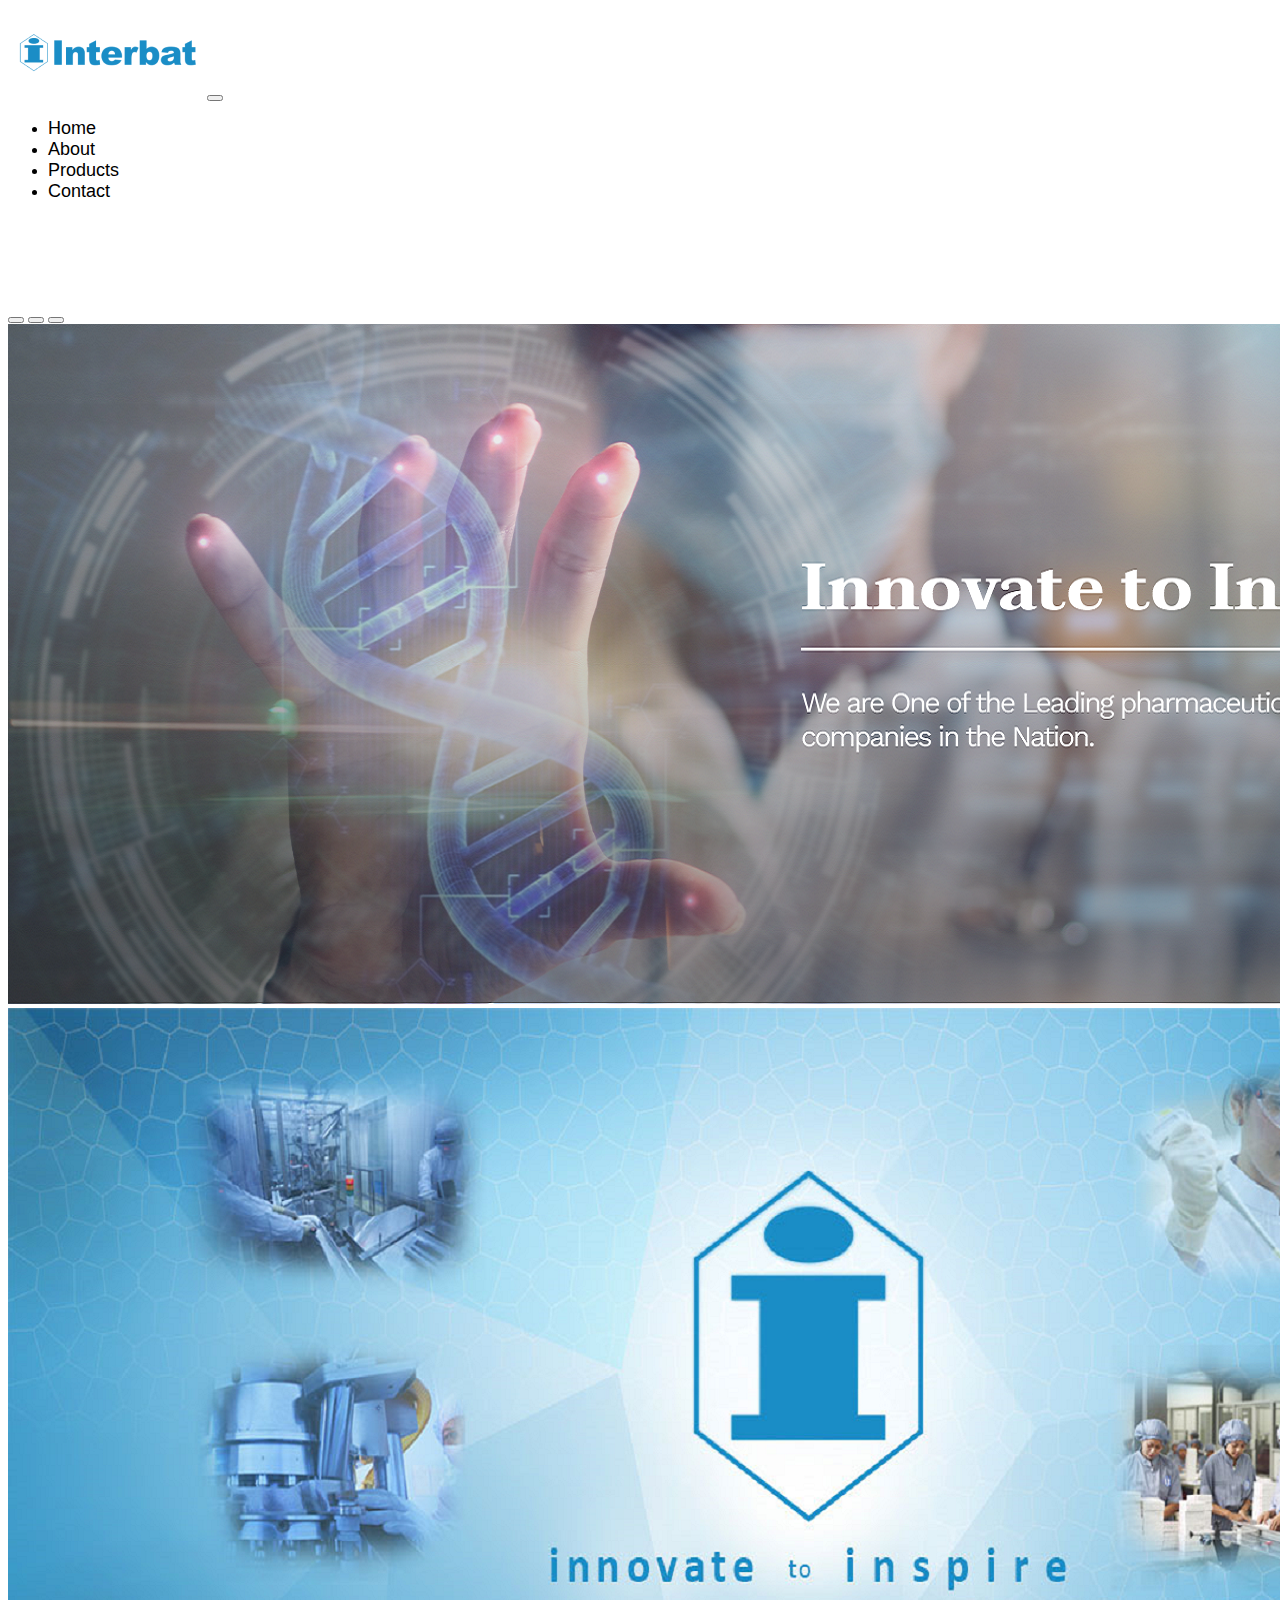
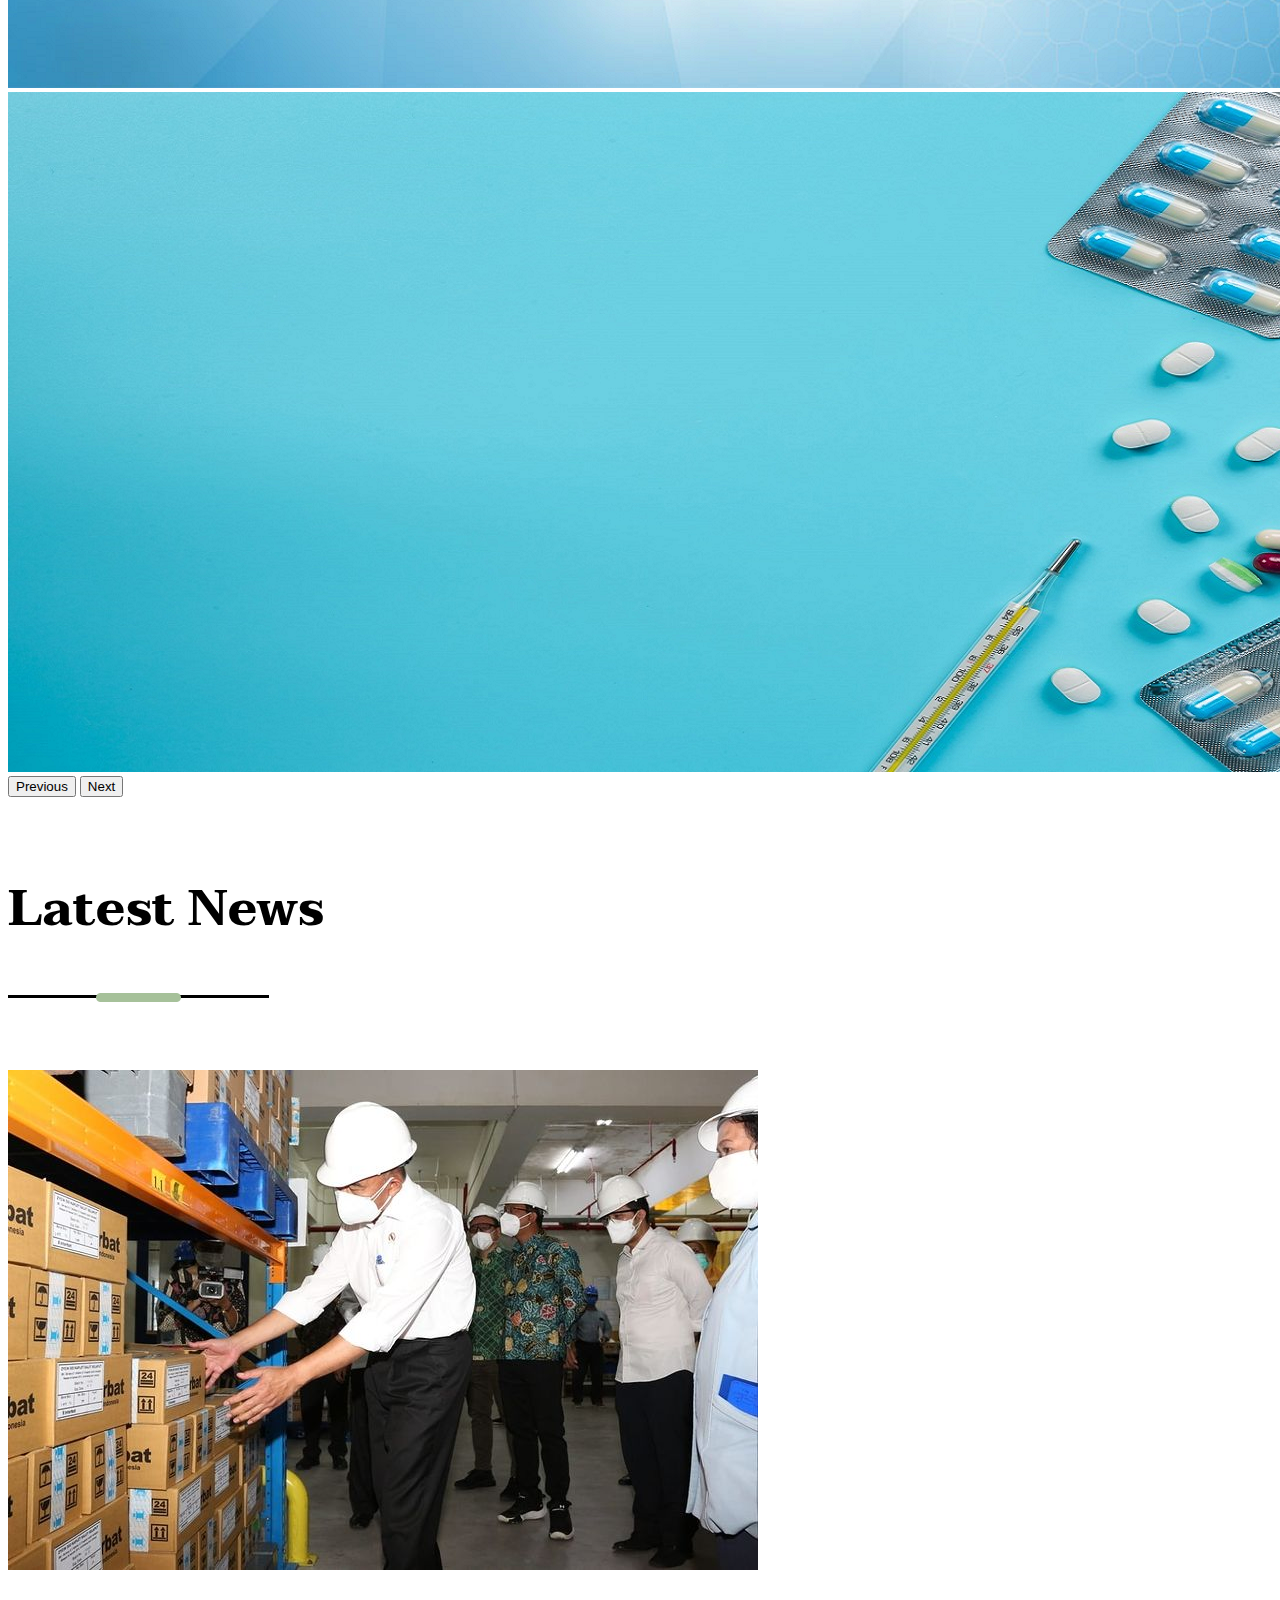
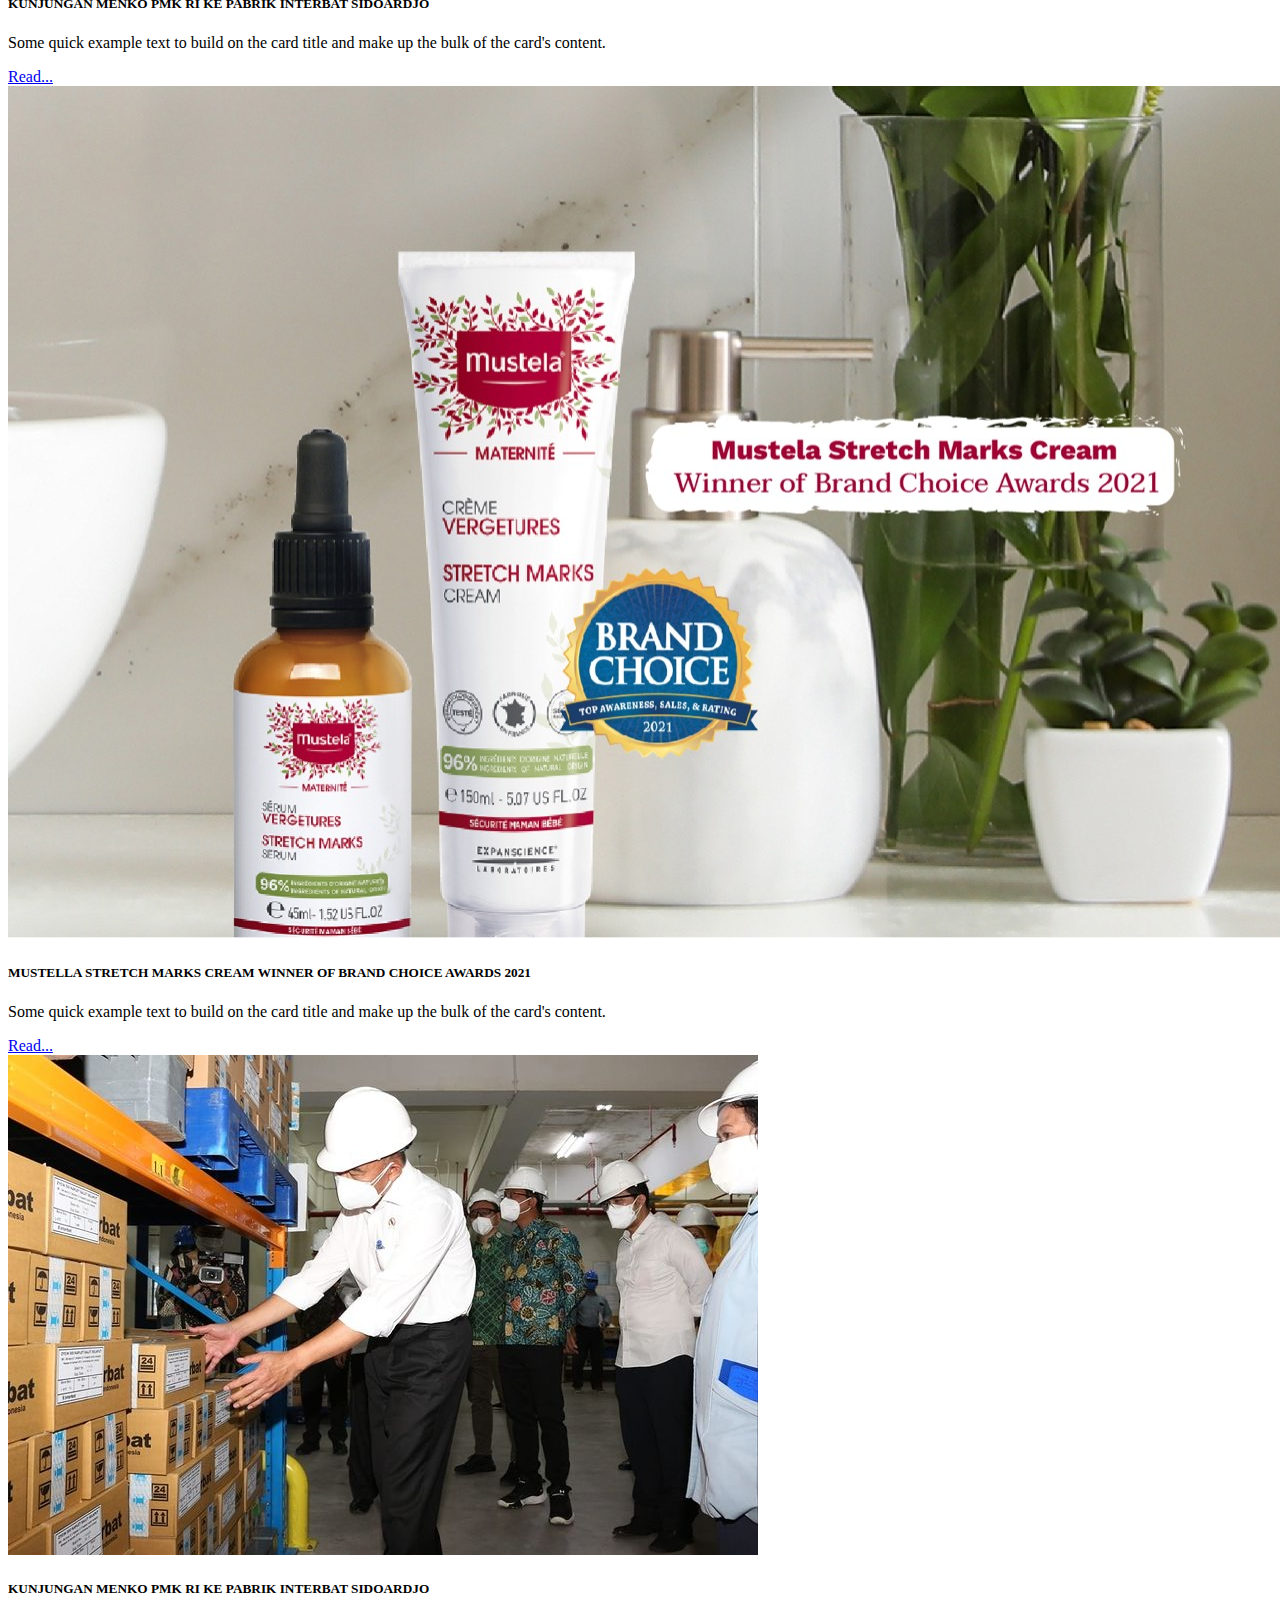
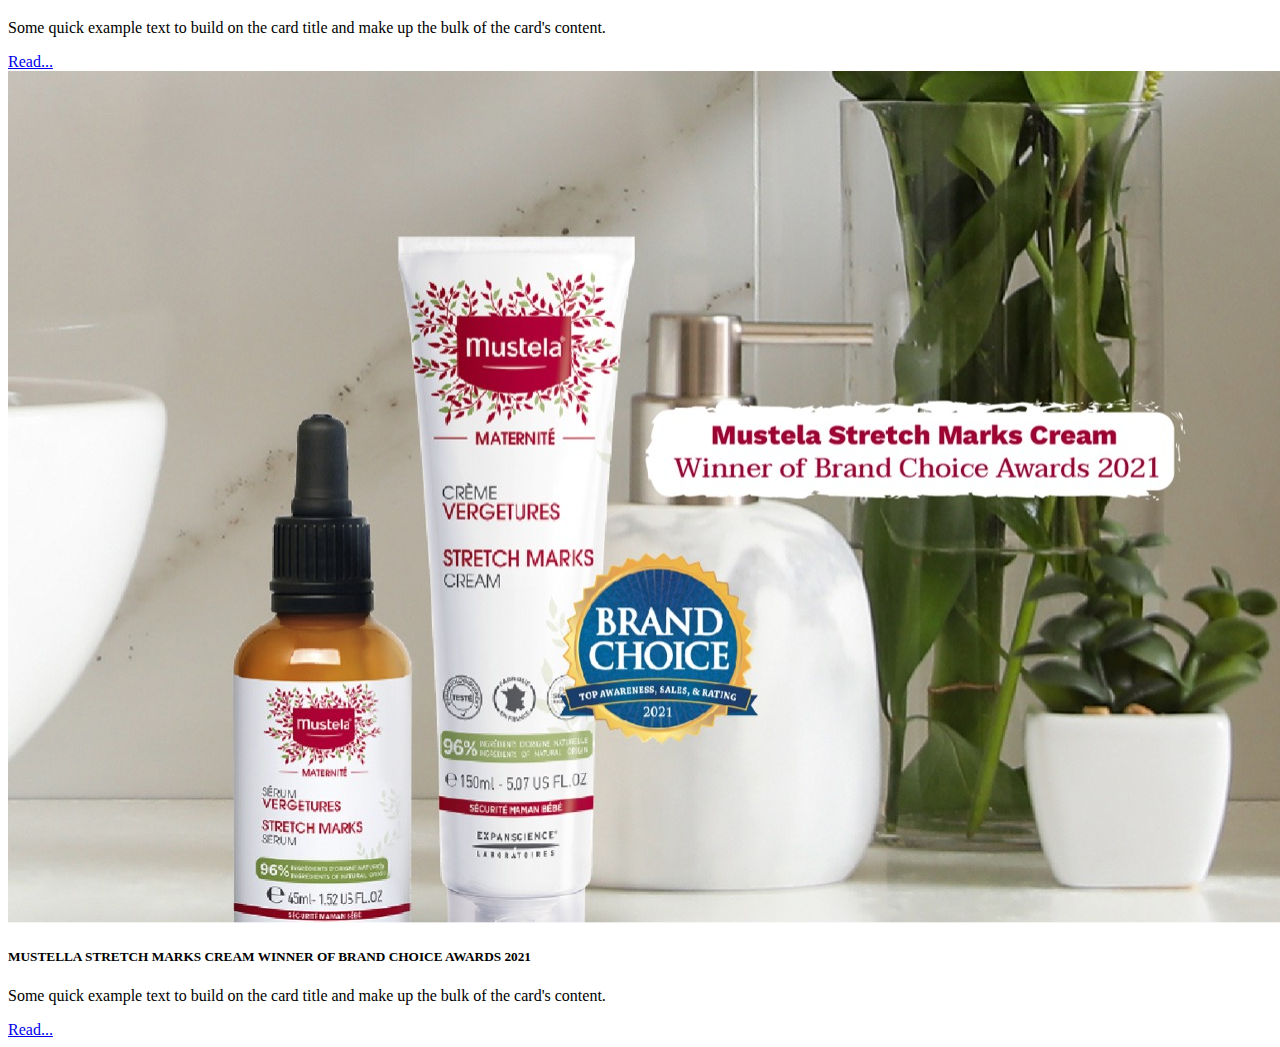
==== index.html @ 6d736a49 "Gamti Button Jadi Hijau" ====
<!doctype html>
<html lang="en">
  <head>
    <!-- Required meta tags -->
    <meta charset="utf-8">
    <meta name="viewport" content="width=device-width, initial-scale=1">

    <!-- Bootstrap CSS -->
    <link href="https://cdn.jsdelivr.net/npm/bootstrap@5.0.2/dist/css/bootstrap.min.css" rel="stylesheet" integrity="sha384-EVSTQN3/azprG1Anm3QDgpJLIm9Nao0Yz1ztcQTwFspd3yD65VohhpuuCOmLASjC" crossorigin="anonymous">
    <link rel="stylesheet" href="css/styles.css">

    <title>Home</title>
  </head>
  <body>
    <!-- navbar -->
    <nav class="navbar navbar-expand-lg navbar-light bg-light fixed-top">
      <div class="container">
        <img class="logo-interbat" src="images/Logo-Interbat.png" alt="">
        <button class="navbar-toggler" type="button" data-bs-toggle="collapse" data-bs-target="#navbarNav" aria-controls="navbarNav" aria-expanded="false" aria-label="Toggle navigation">
          <span class="navbar-toggler-icon"></span>
        </button>
        <div class="collapse navbar-collapse" id="navbarNav">
          <ul class="navbar-nav ms-auto">
            <li class="nav-item">
              <a class="nav-link active"  aria-current="page" href="#section-home">Home</a>
            </li>
            <li class="nav-item">
              <a class="nav-link"  aria-current="page" href="#section-about">About</a>
            </li>
            <li class="nav-item">
              <a class="nav-link"  aria-current="page" href="#section-products">Products</a>
            </li>
            <li class="nav-item">
              <a class="nav-link"  aria-current="page" href="#section-contact">Contact</a>
            </li>
          </ul>
        </div>
      </div>
    </nav>
    <!-- akhir navbar -->

    <!-- carousel -->
    <section class="carousel-home" id="section-home" style="padding-top: 5.5rem;">
      <div id="carouselExampleCaptions" class="carousel slide" data-bs-ride="carousel" >
        <div class="carousel-indicators">
          <button type="button" data-bs-target="#carouselExampleCaptions" data-bs-slide-to="0" class="active" aria-current="true" aria-label="Slide 1"></button>
          <button type="button" data-bs-target="#carouselExampleCaptions" data-bs-slide-to="1" aria-label="Slide 2"></button>
          <button type="button" data-bs-target="#carouselExampleCaptions" data-bs-slide-to="2" aria-label="Slide 3"></button>
        </div>
        <div class="carousel-inner" >
          <div class="carousel-item active">
            <img src="images/home_resize3.png" class="d-block w-100"   alt="...">
          </div>
          <div class="carousel-item">
            <img src="images/home2_resize2.png" class="d-block w-100" alt="...">
          </div> 
          <div class="carousel-item" >
            <img src="images/contact_resize3.png" class="d-block w-100" alt="...">
          </div>
        </div>
        <button class="carousel-control-prev" type="button" data-bs-target="#carouselExampleCaptions" data-bs-slide="prev">
          <span class="carousel-control-prev-icon" aria-hidden="true"></span>
          <span class="visually-hidden">Previous</span>
        </button>
        <button class="carousel-control-next" type="button" data-bs-target="#carouselExampleCaptions" data-bs-slide="next">
          <span class="carousel-control-next-icon" aria-hidden="true"></span>
          <span class="visually-hidden">Next</span>
        </button>
      </div>
    </section>
    <!-- akhir carousel -->

    <!-- Latest News -->
    <section class="news" id="section-news" style="padding-top: 2rem;">
      <div class="container">
        <div class="row text-center">
          <div class="col">
            <h2 style="font-family: Taviraj; font-weight: 700; font-size: 50px; line-height: 76px; font-style: normal;">Latest News</h2>
            <img src="images/line_news.png" alt="line_news">            
          </div>
        </div>
        
        <div class="row" style="padding-top: 4rem;">
          <div class="col-md-3 mb-3">
            <div class="card">
              <img src="images/News.png" class="card-img-top" alt="...">
              <div class="card-body">
                <h5 class="card-title">KUNJUNGAN MENKO PMK RI KE PABRIK INTERBAT SIDOARDJO</h5>
                <p class="card-text">Some quick example text to build on the card title and make up the bulk of the card's content.</p>
                <a href="#" class="btn btn-primary">Read...</a>
              </div>
            </div>
          </div>
          <div class="col-md-3 mb-3">
            <div class="card">
              <img src="images/News3.png" class="card-img-top" alt="...">
              <div class="card-body">
                <h5 class="card-title">MUSTELLA STRETCH MARKS CREAM WINNER OF BRAND CHOICE AWARDS 2021</h5>
                <p class="card-text">Some quick example text to build on the card title and make up the bulk of the card's content.</p>
                <a href="#" class="btn btn-primary">Read...</a>
              </div>
            </div>
          </div>
          <div class="col-md-3 mb-3">
            <div class="card">
              <img src="images/News.png" class="card-img-top" alt="...">
              <div class="card-body">
                <h5 class="card-title">KUNJUNGAN MENKO PMK RI KE PABRIK INTERBAT SIDOARDJO</h5>
                <p class="card-text">Some quick example text to build on the card title and make up the bulk of the card's content.</p>
                <a href="#" class="btn btn-success">Read...</a>
              </div>
            </div>
          </div>
          <div class="col-md-3 mb-3">
            <div class="card">
              <img src="images/News3.png" class="card-img-top" alt="...">
              <div class="card-body">
                <h5 class="card-title">MUSTELLA STRETCH MARKS CREAM WINNER OF BRAND CHOICE AWARDS 2021</h5>
                <p class="card-text">Some quick example text to build on the card title and make up the bulk of the card's content.</p>
                <a href="#" class="btn btn-primary">Read...</a>
              </div>
            </div>
          </div>  
        </div>
      </div>
    </section>
    

    <!-- <section class="jumbotron jumbotron-fluid" style="background-color: black;">
      <div class="container">
        <h1 class="display-4">Fluid jumbotron</h1>
        <p class="lead">This is a modified jumbotron that occupies the entire horizontal space of its parent.</p>
      </div>
    </section> -->
    <!-- akhir Latest News -->

    <!-- Optional JavaScript; choose one of the two! -->

    <!-- Option 1: Bootstrap Bundle with Popper -->
    <script src="https://cdn.jsdelivr.net/npm/bootstrap@5.0.2/dist/js/bootstrap.bundle.min.js" integrity="sha384-MrcW6ZMFYlzcLA8Nl+NtUVF0sA7MsXsP1UyJoMp4YLEuNSfAP+JcXn/tWtIaxVXM" crossorigin="anonymous"></script>

    <!-- Option 2: Separate Popper and Bootstrap JS -->
    <!--
    <script src="https://cdn.jsdelivr.net/npm/@popperjs/core@2.9.2/dist/umd/popper.min.js" integrity="sha384-IQsoLXl5PILFhosVNubq5LC7Qb9DXgDA9i+tQ8Zj3iwWAwPtgFTxbJ8NT4GN1R8p" crossorigin="anonymous"></script>
    <script src="https://cdn.jsdelivr.net/npm/bootstrap@5.0.2/dist/js/bootstrap.min.js" integrity="sha384-cVKIPhGWiC2Al4u+LWgxfKTRIcfu0JTxR+EQDz/bgldoEyl4H0zUF0QKbrJ0EcQF" crossorigin="anonymous"></script>
    -->
  </body>
</html>
---- css/styles.css ----
@import url('https://fonts.googleapis.com/css2?family=Taviraj:wght@100;600&display=swap');

.navbar-nav li a{

  font-family: sans-serif;
  font-style: normal;
  font-weight: 400;
  font-size: 18px;
  line-height: 21px;
  text-align: center;
  text-decoration: none;

  color: #000000;
}

.d-flex{
  font-family: sans-serif;
}


nav{
  display: flex;
  align-items: center;
  justify-content: space-between;
}

.navbar-nav li{
  margin-right: 30px;
}
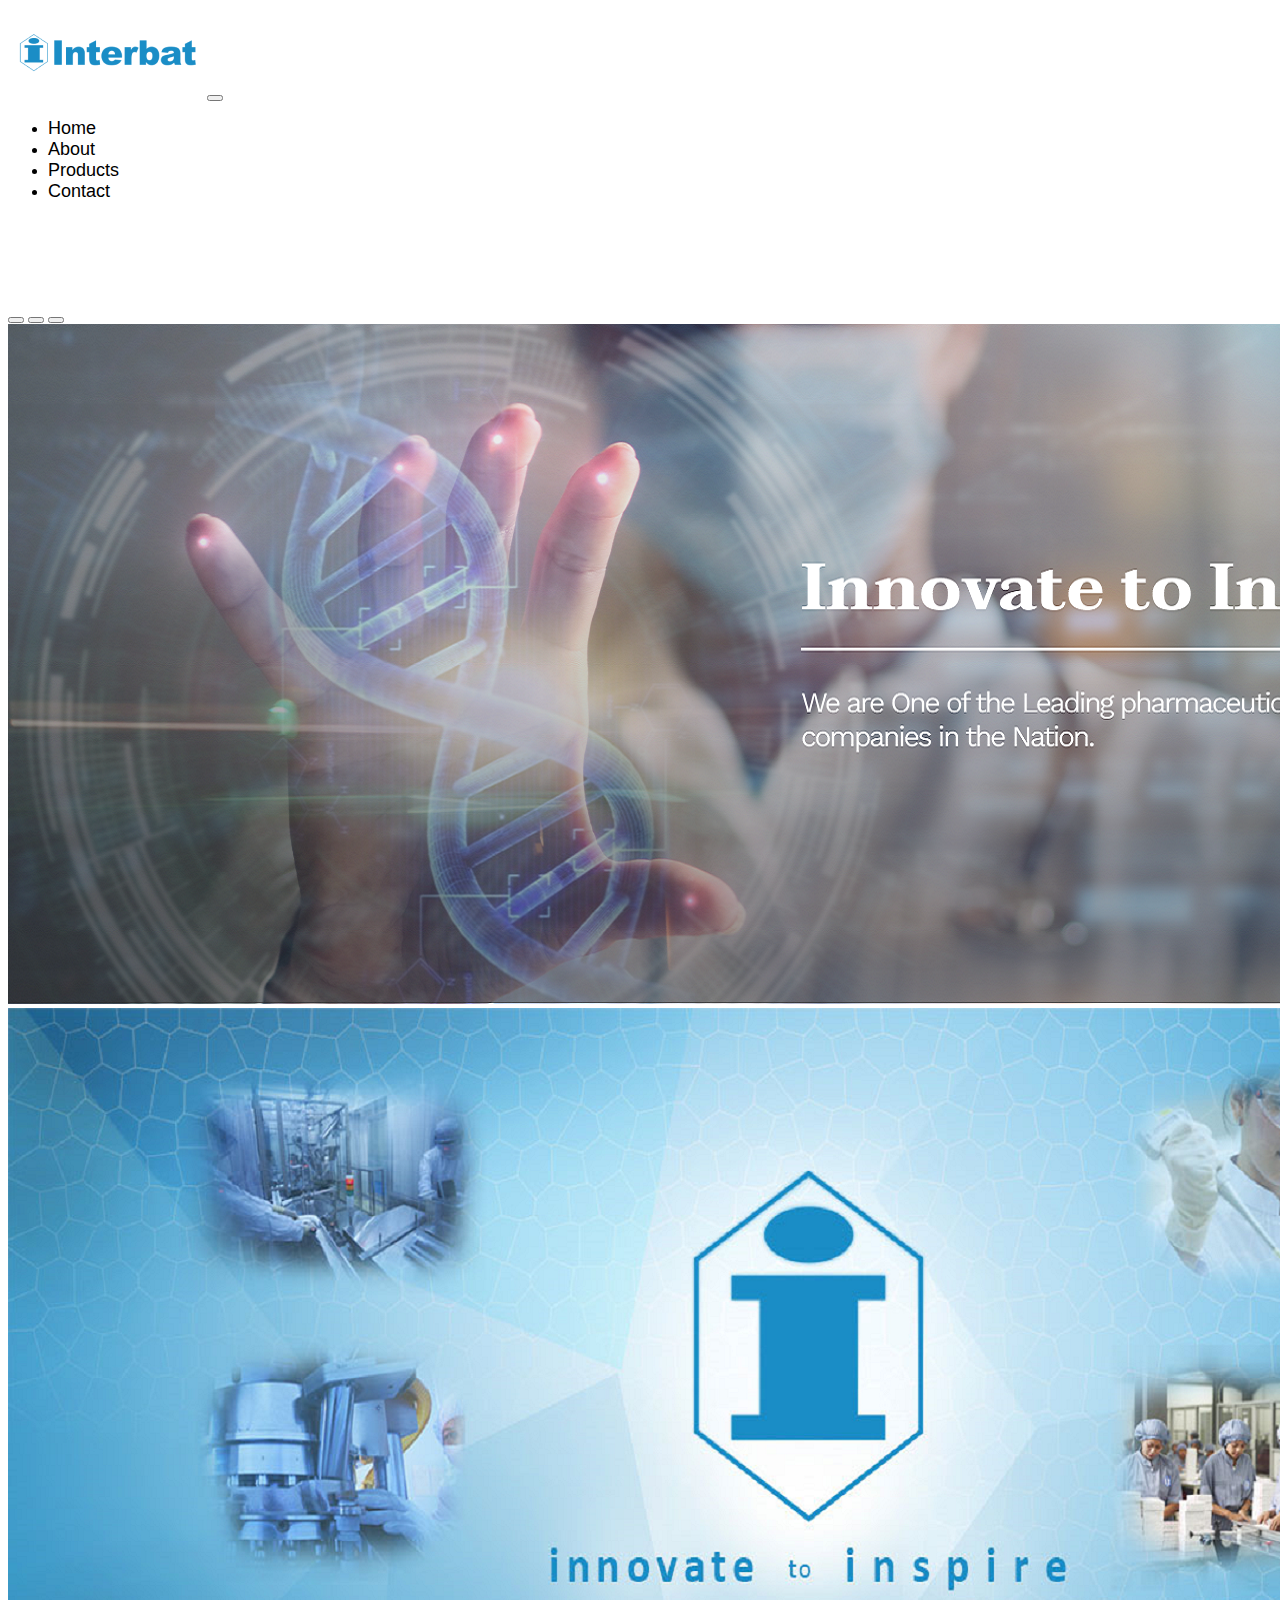
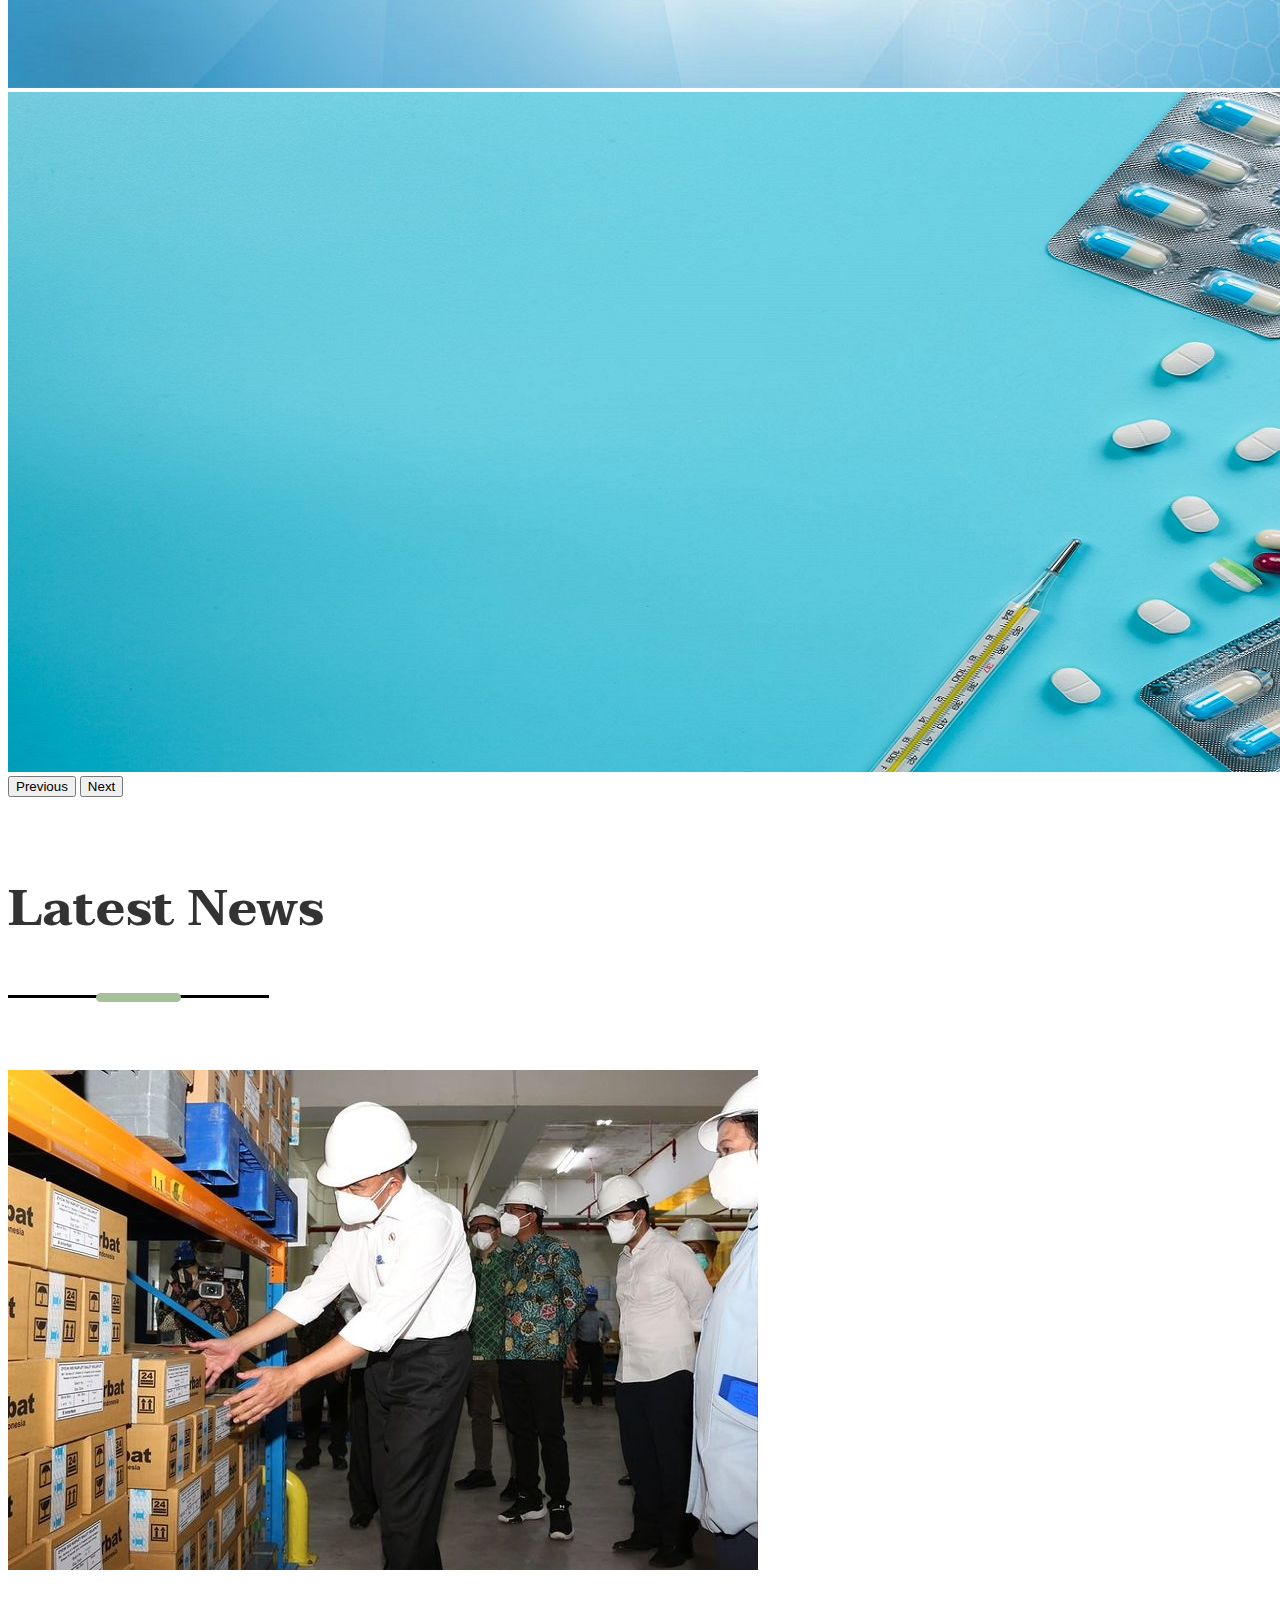
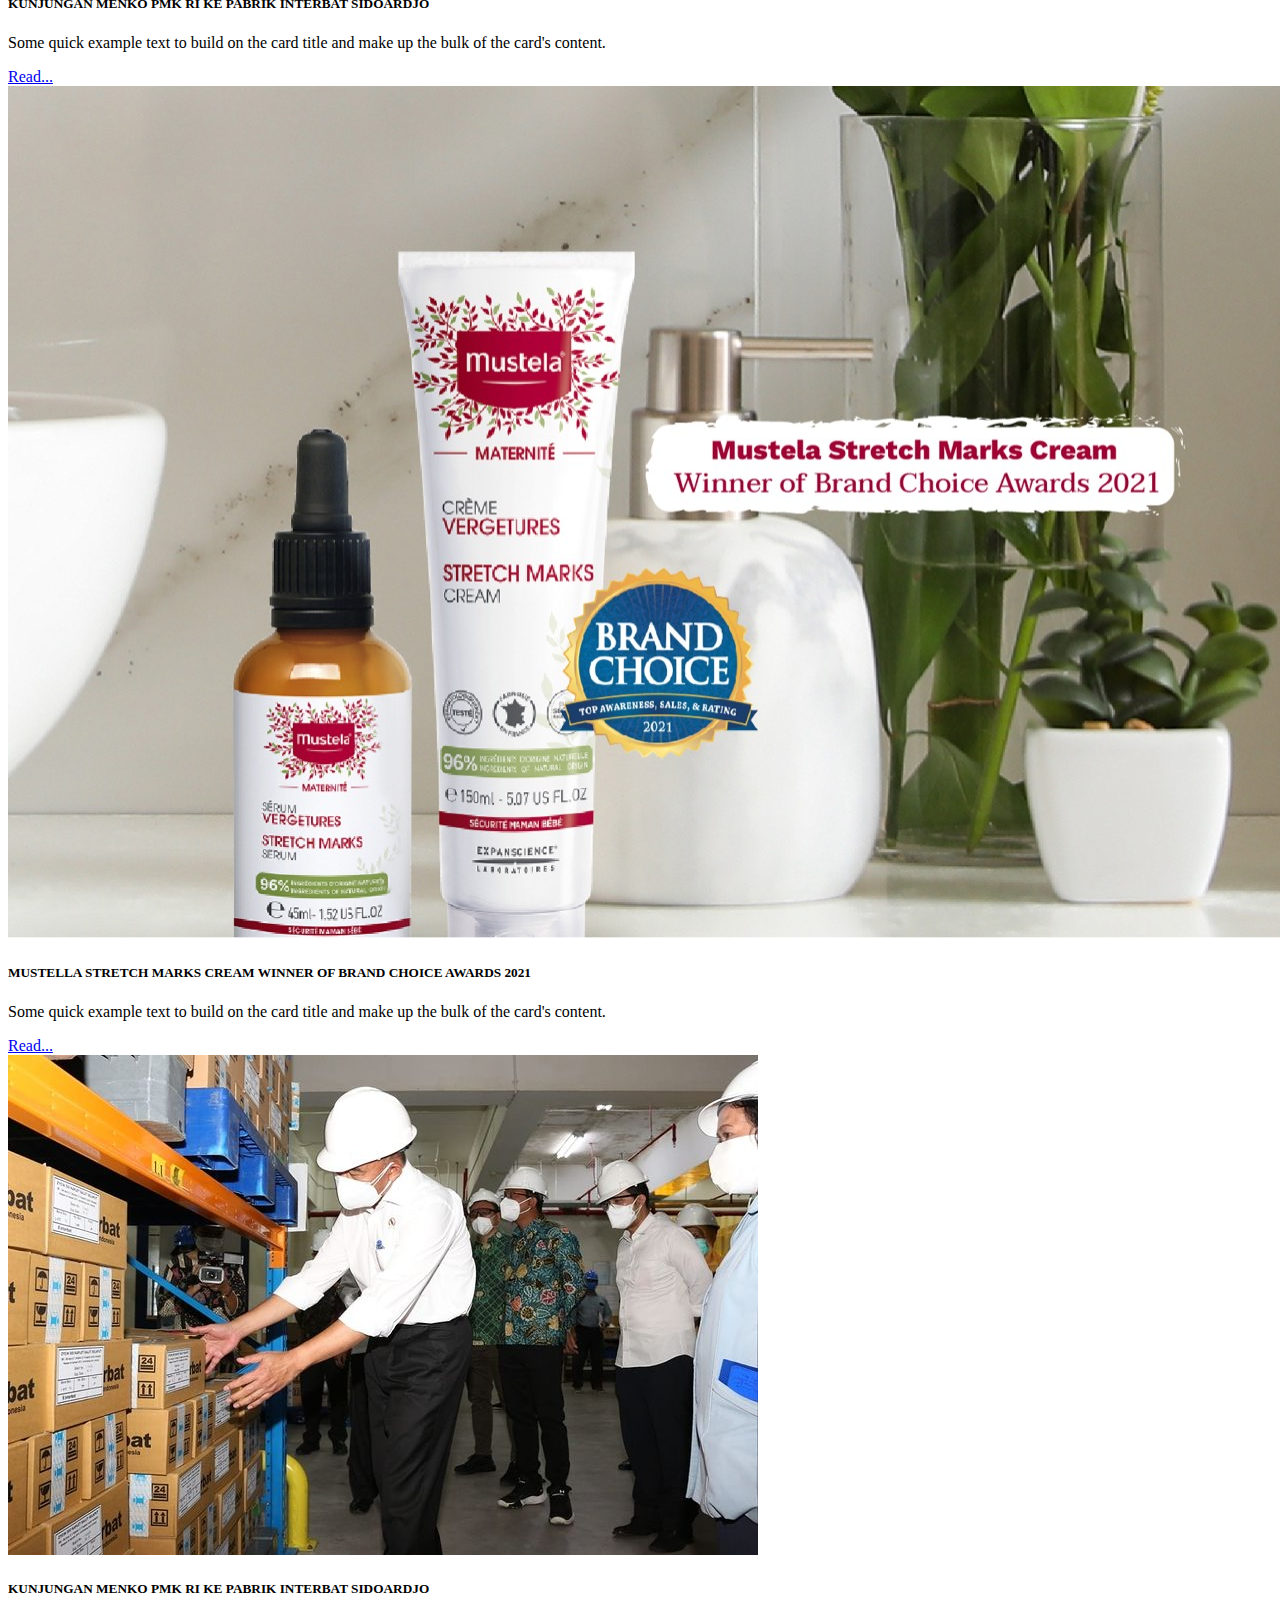
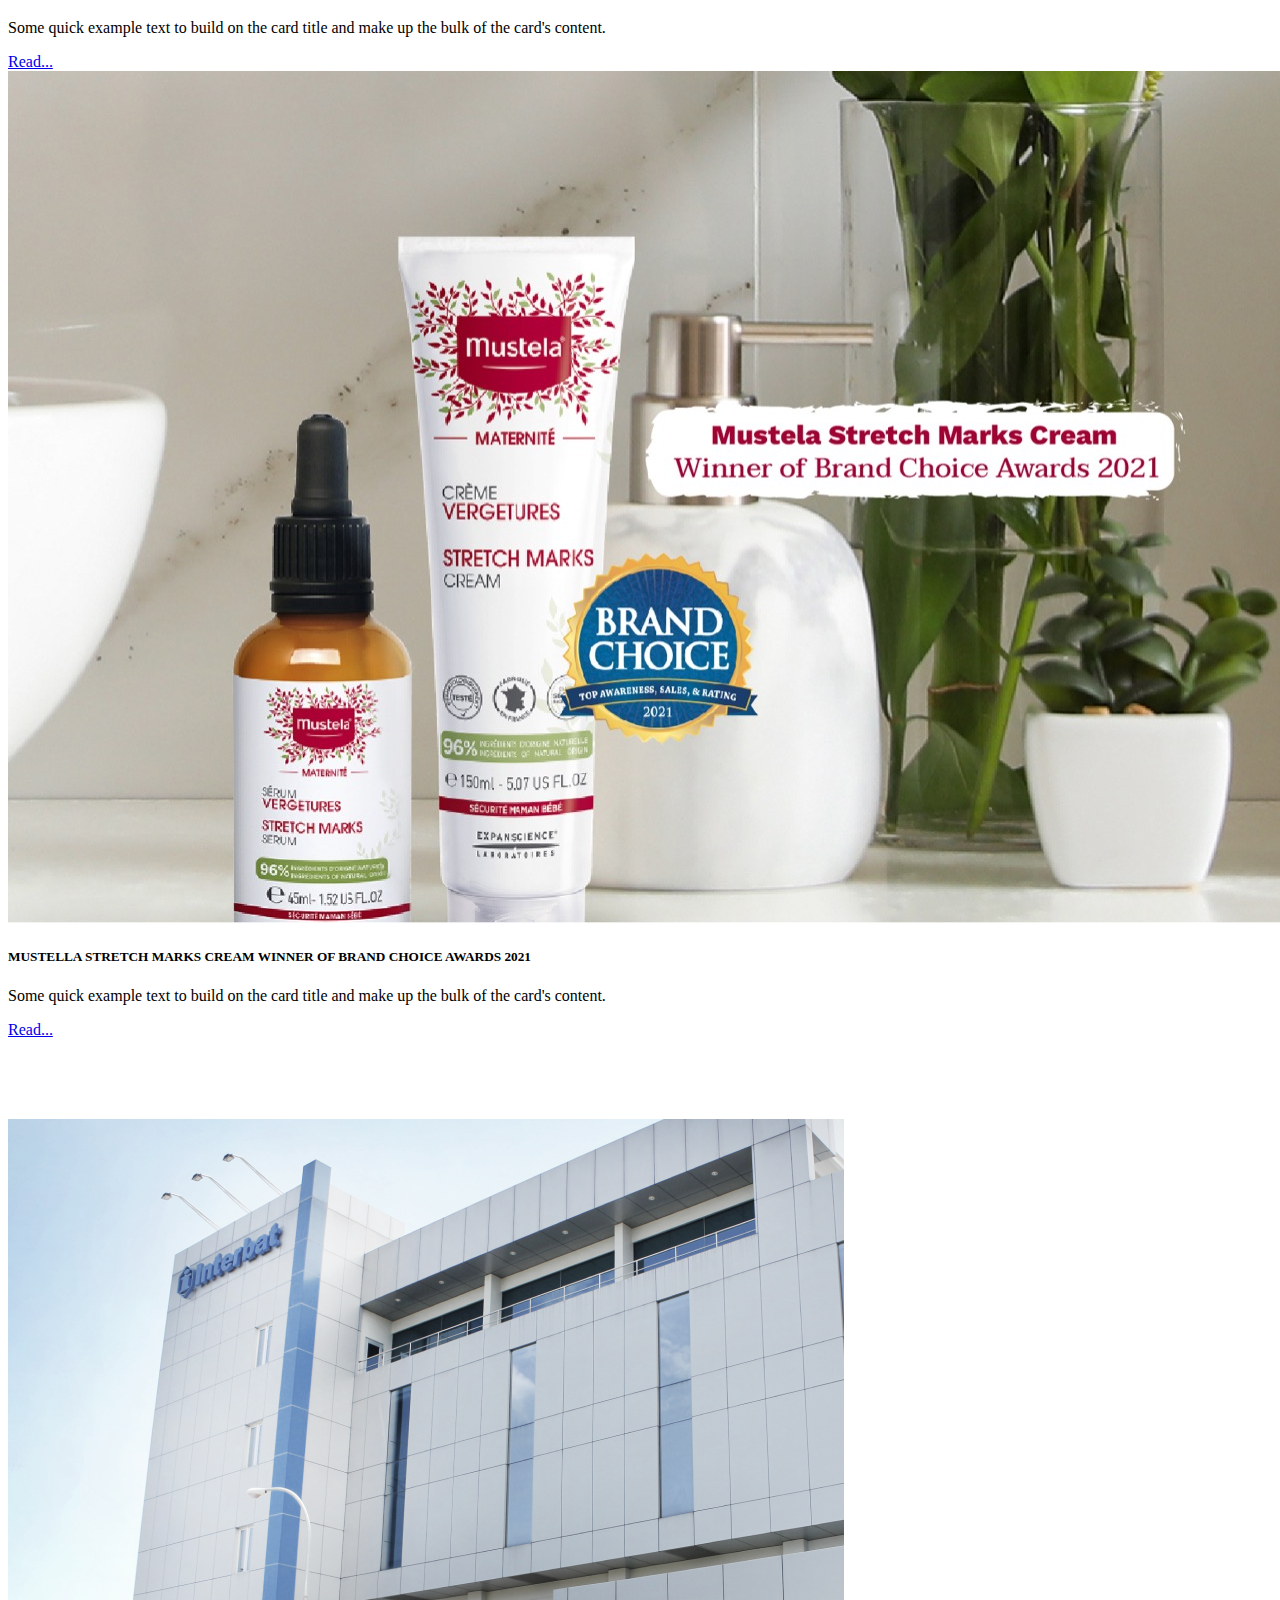
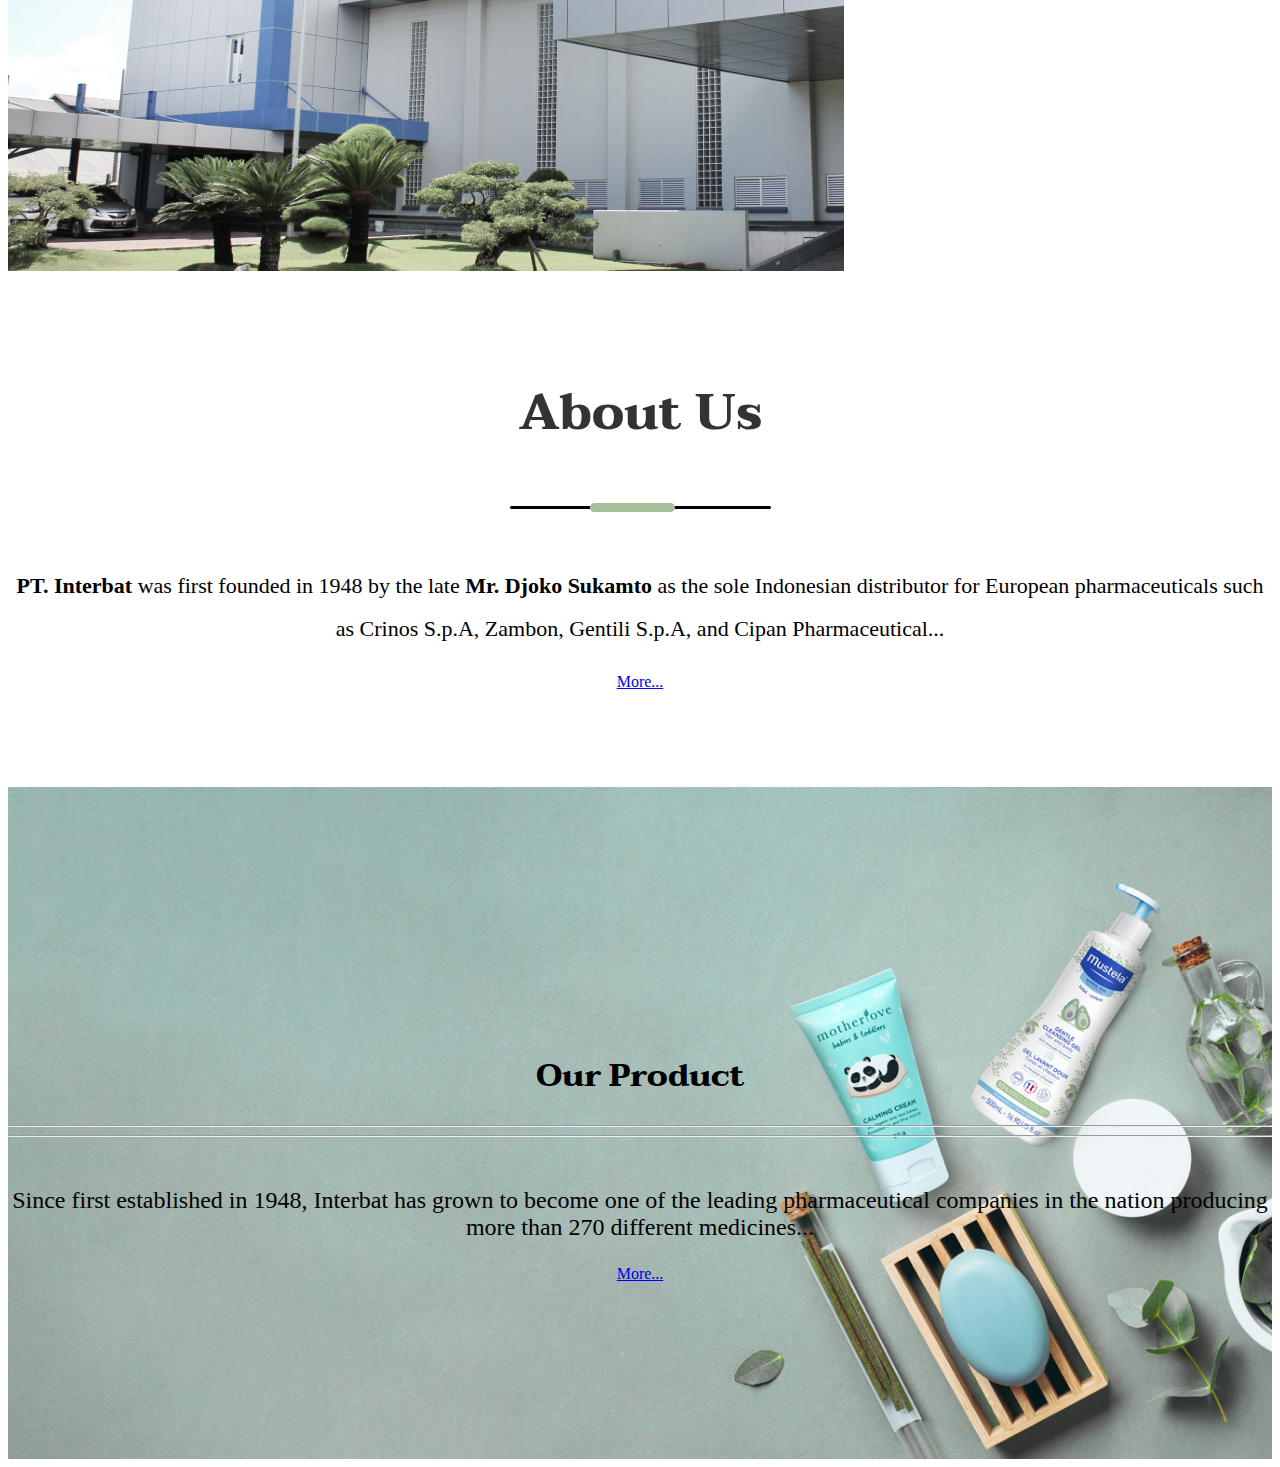
==== commit 6a3c3262: "Update di bagian index.html" ====
--- a/index.html
+++ b/index.html
@@ -75,7 +75,7 @@
       <div class="container">
         <div class="row text-center">
           <div class="col">
-            <h2 style="font-family: Taviraj; font-weight: 700; font-size: 50px; line-height: 76px; font-style: normal;">Latest News</h2>
+            <h2 style="font-family: Taviraj; font-weight: 700; font-size: 50px; color: rgba(0, 0, 0, 0.8); line-height: 76px; font-style: normal;">Latest News</h2>
             <img src="images/line_news.png" alt="line_news">            
           </div>
         </div>
@@ -107,7 +107,7 @@
               <div class="card-body">
                 <h5 class="card-title">KUNJUNGAN MENKO PMK RI KE PABRIK INTERBAT SIDOARDJO</h5>
                 <p class="card-text">Some quick example text to build on the card title and make up the bulk of the card's content.</p>
-                <a href="#" class="btn btn-success">Read...</a>
+                <a href="#" class="btn btn-primary">Read...</a>
               </div>
             </div>
           </div>
@@ -124,19 +124,61 @@
         </div>
       </div>
     </section>
+    <!-- Akhir Latest News -->
+
+    <section class="site-about" id="section-about" style="padding-top: 5rem;  ">
+      <div class="row g-0">
+        <div class="col-sm-6 d-none d-sm-block col-md-6">
+          <img src="images/about2.png" alt="About" class="img-fluid">
+        </div>
+        <div class="col-sm-1"></div>
+        <div class="col-sm-4 col-md-4" style="text-align: center; margin-top: 6rem; margin-bottom: 6rem">
+            <h2 style="font-family: Taviraj; font-weight: 700; font-size: 50px; line-height: 85px; font-style: normal; text-align: center; color: rgba(0, 0, 0, 0.8);">About Us</h2>
+            <img src="images/line-about.png" alt="line-about" class="img-fluid">
+            <p style="font-size: 22px; margin-top: 3rem; font-style: normal; line-height: 198.5%;">
+              <b>PT. Interbat</b> was first founded in 1948 by the late 
+              <b>Mr. Djoko Sukamto</b> as the sole Indonesian 
+              distributor for European pharmaceuticals such as 
+              Crinos S.p.A, Zambon, Gentili S.p.A, and 
+              Cipan Pharmaceutical... </p>
+            <p style="font-size: 18px; font-style: normal;"></p>
+            <p style="font-size: 18px; font-style: normal;"></p>
+            <p style="font-size: 18px; font-style: normal;"></p>
+            <p style="font-size: 18px; font-style: normal;"></p>
+            <p><a href="about.html" class="btn btn-primary btn-lg">More...</a></p>
+        </div>
+      </div>
+    </section>
+
+        <section class="site-section-products" id="section-products" style="background-image: url(images/products.png); background-size: cover;
+                    background-repeat: no-repeat; padding-top: 15rem; padding-bottom: 10rem;">
+      <div class="container">
+        <div class="row">
+          <div class="col-md-5 site-animate mb-5">
+            <div class="title">
+              <h1 class="site-primary-title display-4" style="font-family: Taviraj; text-align: center;">Our Product</h1>
+              <div class="hr">
+                <hr class="hr1" />
+                <hr class="hr2" />
+              </div>
+            </div>
+              <p style="text-align: center; margin-top: 50px; font-size: 24px;">Since first established in 1948, Interbat has grown to become one of the leading pharmaceutical companies in the nation producing more than 270 different medicines...</p>
+              <p style="text-align: center;"><a href="product.html" class="btn btn-primary btn-lg">More...</a></p>
+          </div>
+          <div class="col-md-1">
+          </div>
+          <div class="col-md-6 site-animate img" data-animate-effect="fadeInRight">
+          </div>
+        </div>
+      </div>
+    </section>
     
 
-    <!-- <section class="jumbotron jumbotron-fluid" style="background-color: black;">
-      <div class="container">
-        <h1 class="display-4">Fluid jumbotron</h1>
-        <p class="lead">This is a modified jumbotron that occupies the entire horizontal space of its parent.</p>
-      </div>
-    </section> -->
-    <!-- akhir Latest News -->
 
     <!-- Optional JavaScript; choose one of the two! -->
 
     <!-- Option 1: Bootstrap Bundle with Popper -->
+    <script src="https://code.jquery.com/jquery-3.6.0.min.js" integrity="sha256-/xUj+3OJU5yExlq6GSYGSHk7tPXikynS7ogEvDej/m4=" crossorigin="anonymous"></script>
     <script src="https://cdn.jsdelivr.net/npm/bootstrap@5.0.2/dist/js/bootstrap.bundle.min.js" integrity="sha384-MrcW6ZMFYlzcLA8Nl+NtUVF0sA7MsXsP1UyJoMp4YLEuNSfAP+JcXn/tWtIaxVXM" crossorigin="anonymous"></script>
 
     <!-- Option 2: Separate Popper and Bootstrap JS -->
@@ -145,4 +187,11 @@
     <script src="https://cdn.jsdelivr.net/npm/bootstrap@5.0.2/dist/js/bootstrap.min.js" integrity="sha384-cVKIPhGWiC2Al4u+LWgxfKTRIcfu0JTxR+EQDz/bgldoEyl4H0zUF0QKbrJ0EcQF" crossorigin="anonymous"></script>
     -->
   </body>
-</html>+</html>
+
+<script>
+  $('.nav-link').on('click', function(){
+   $('.nav-link').removeClass('active');
+    $(this).addClass('active');
+  });
+</script>--- a/css/styles.css
+++ b/css/styles.css
@@ -28,3 +28,5 @@
   margin-right: 30px;
 }
 
+
+/* Tambahan coding (11-07-2022) */
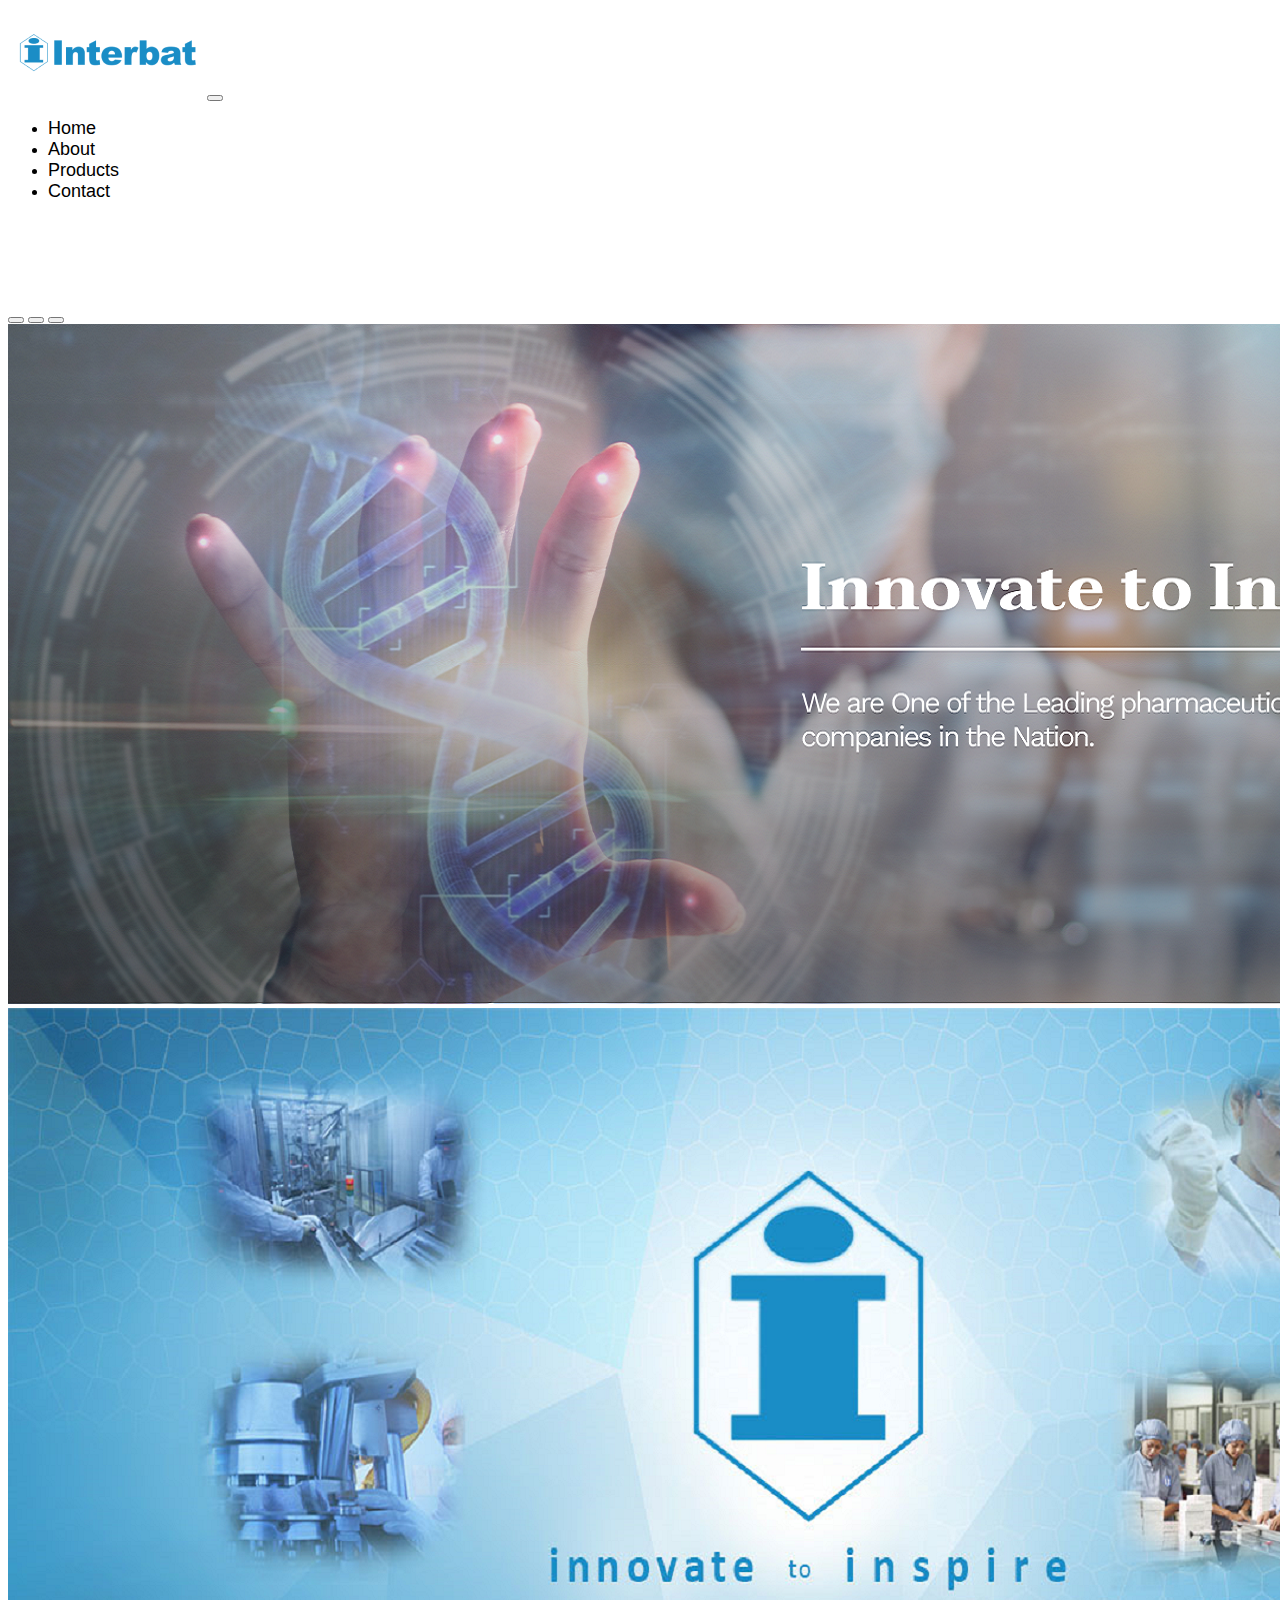
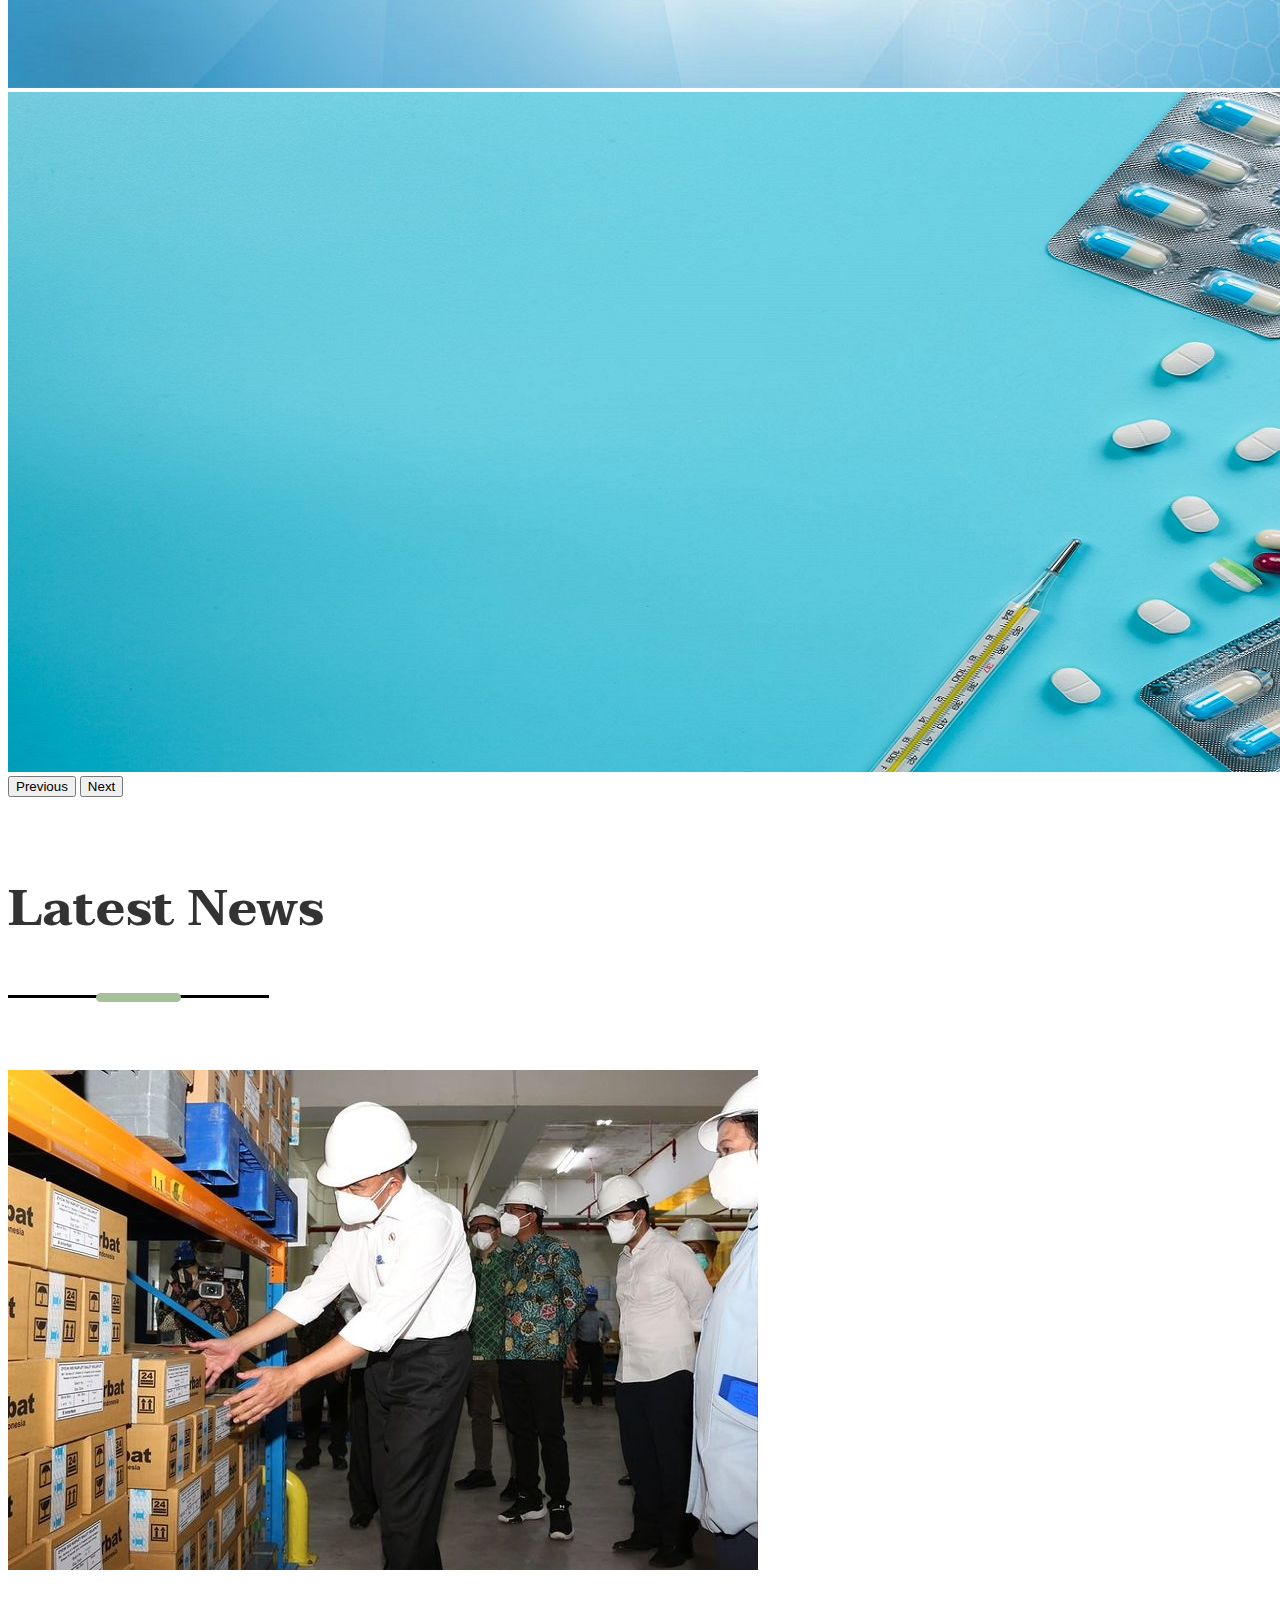
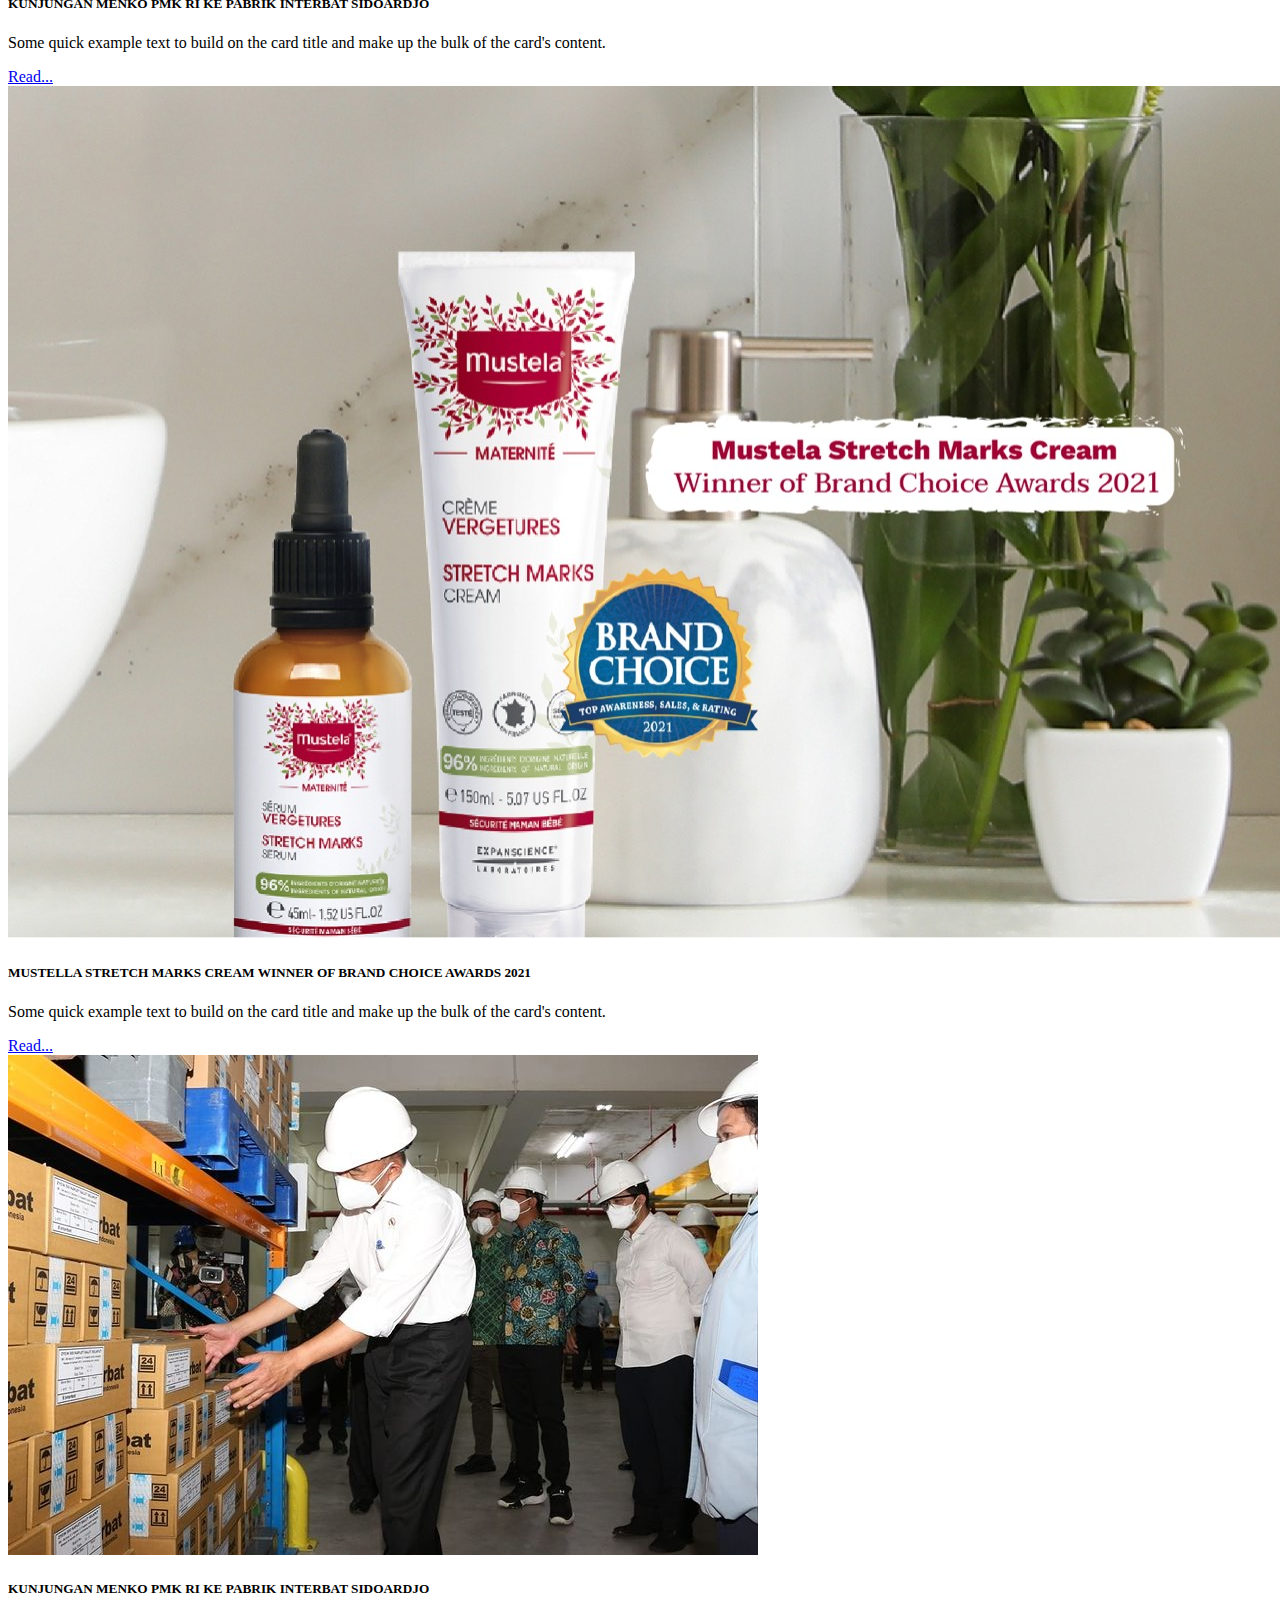
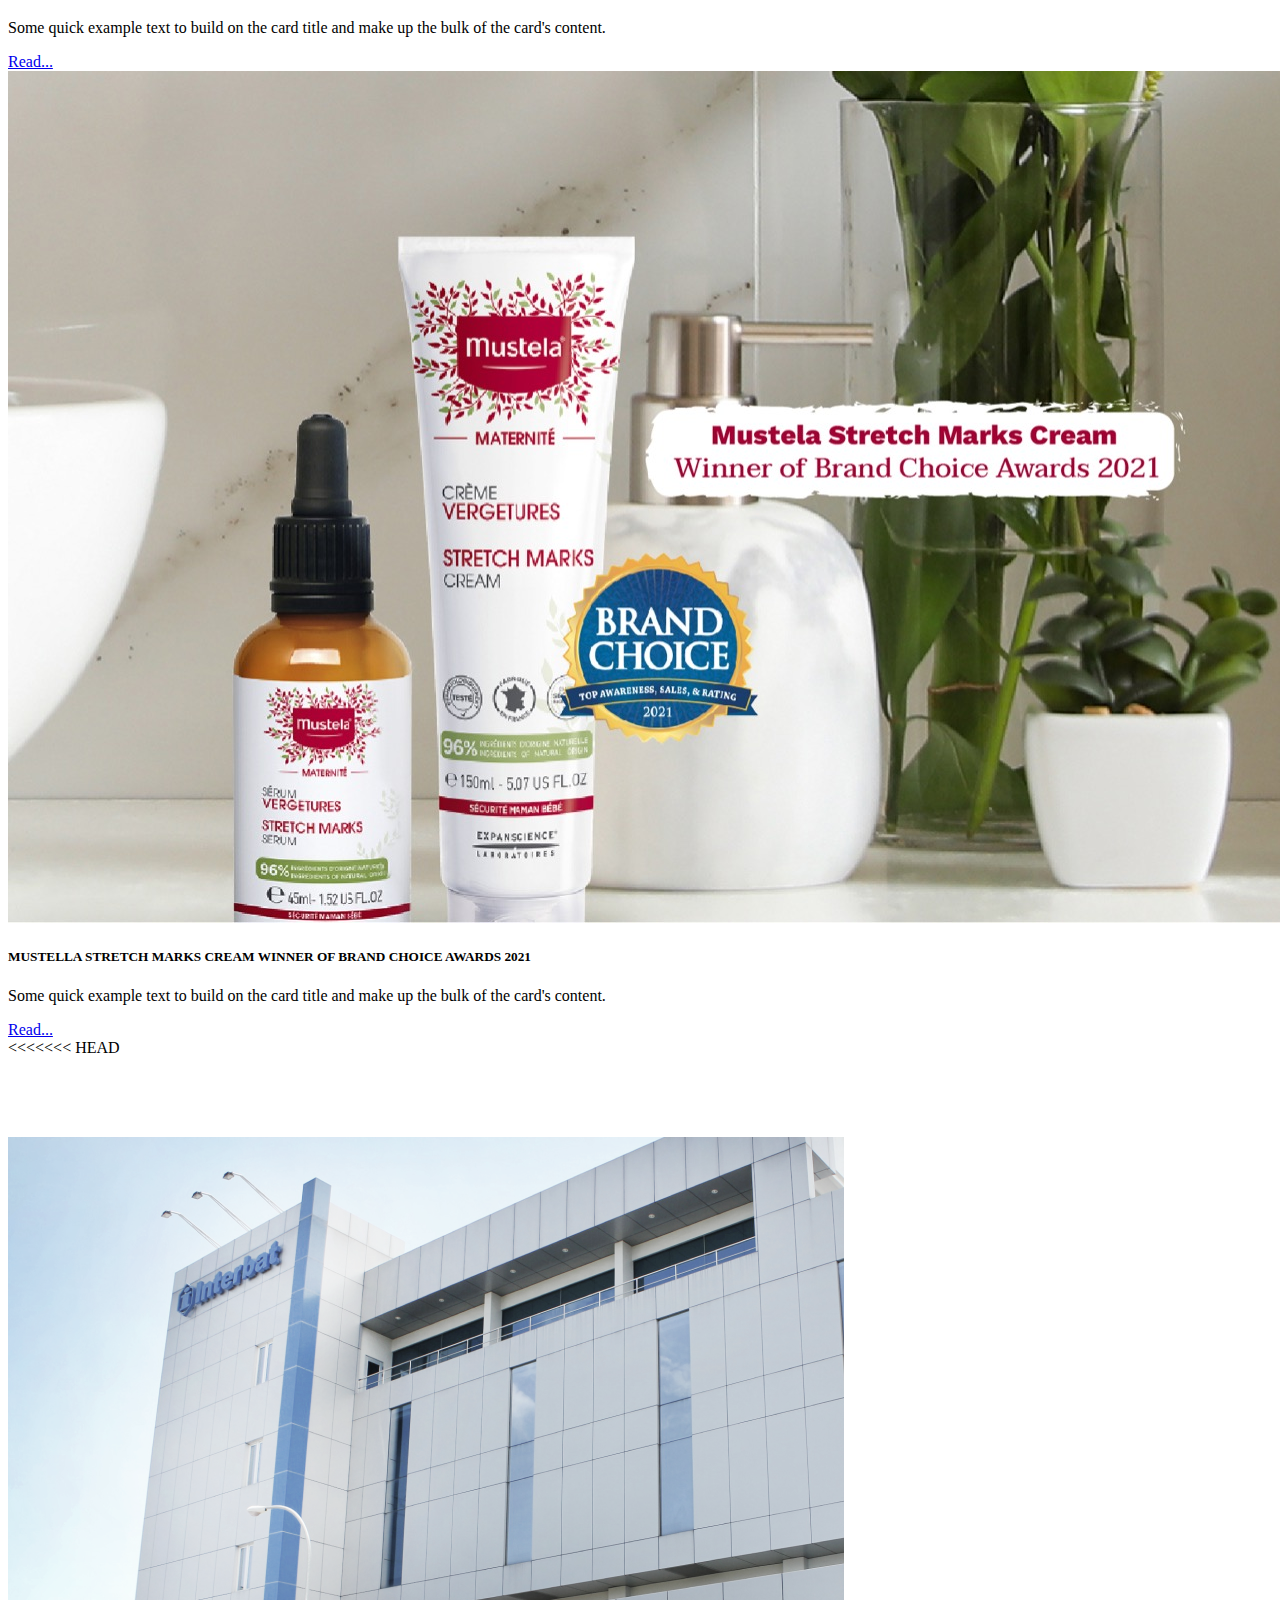
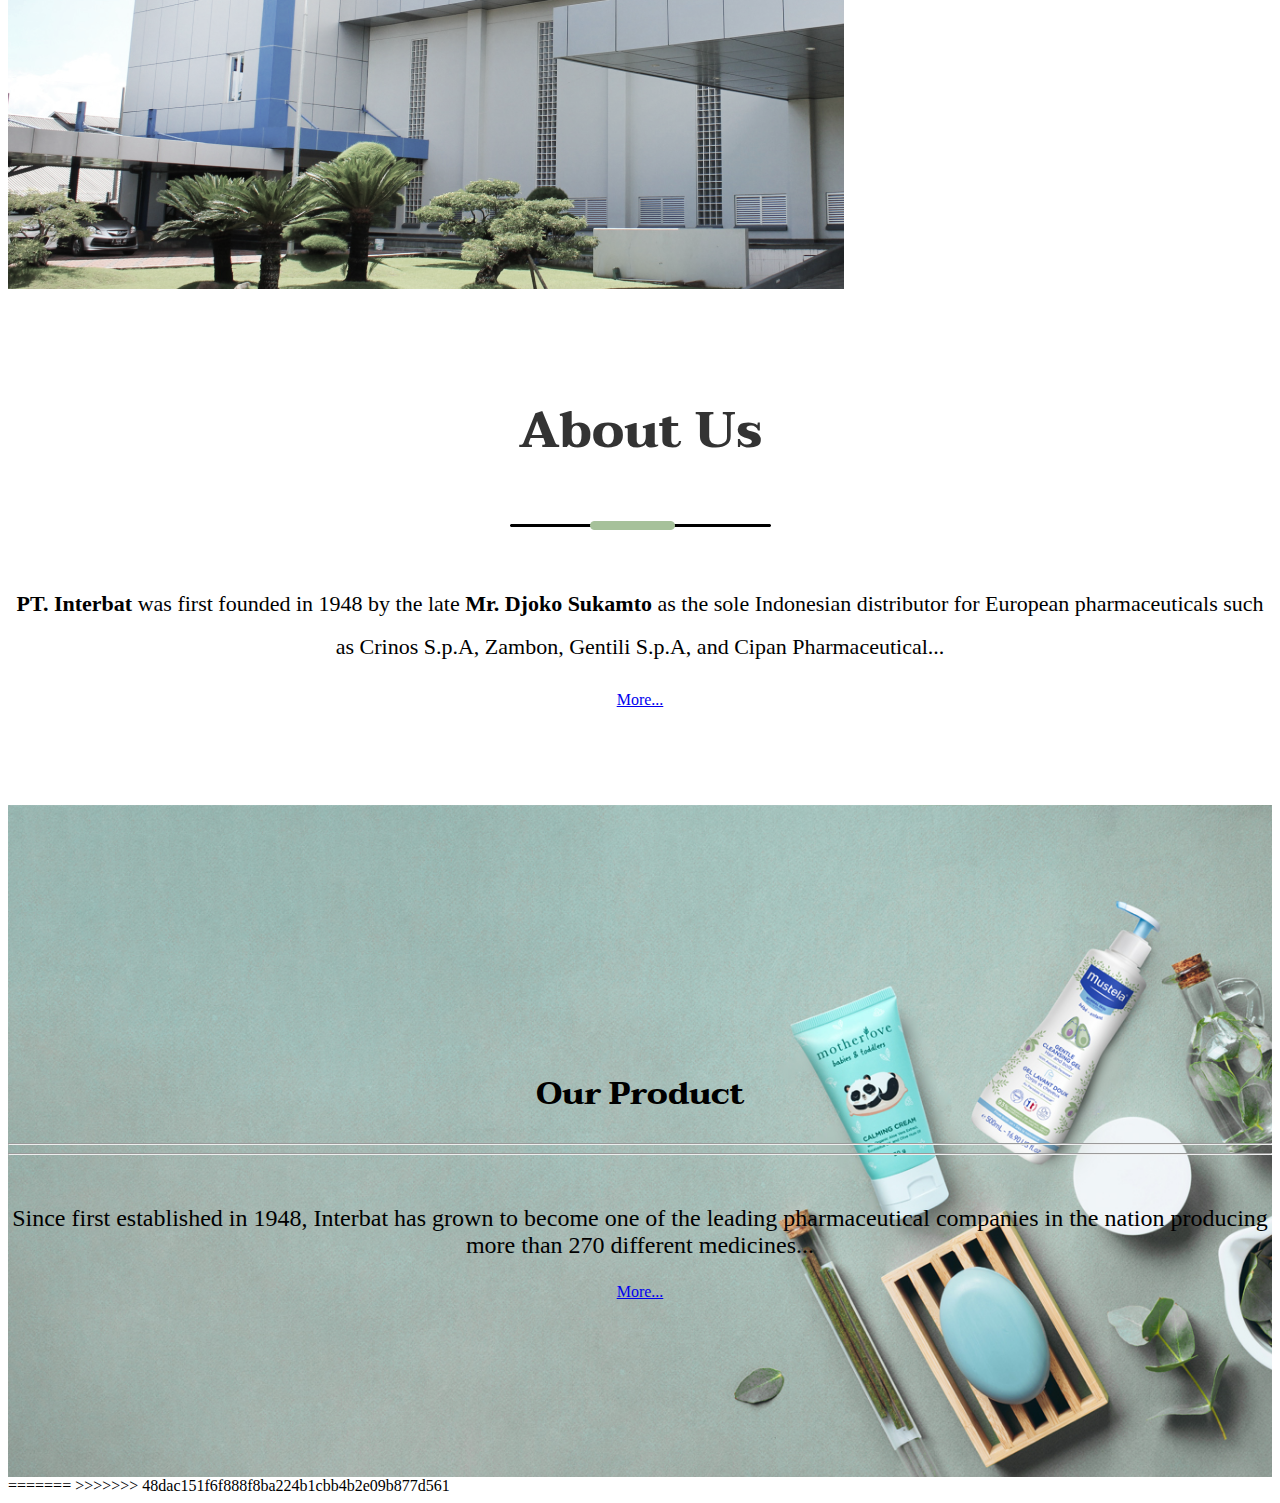
==== commit 6603c1c9: "Update di bagian index.html" ====
--- a/index.html
+++ b/index.html
@@ -125,6 +125,7 @@
       </div>
     </section>
     <!-- Akhir Latest News -->
+<<<<<<< HEAD
 
     <section class="site-about" id="section-about" style="padding-top: 5rem;  ">
       <div class="row g-0">
@@ -173,6 +174,8 @@
       </div>
     </section>
     
+=======
+>>>>>>> 48dac151f6f888f8ba224b1cbb4b2e09b877d561
 
 
     <!-- Optional JavaScript; choose one of the two! -->
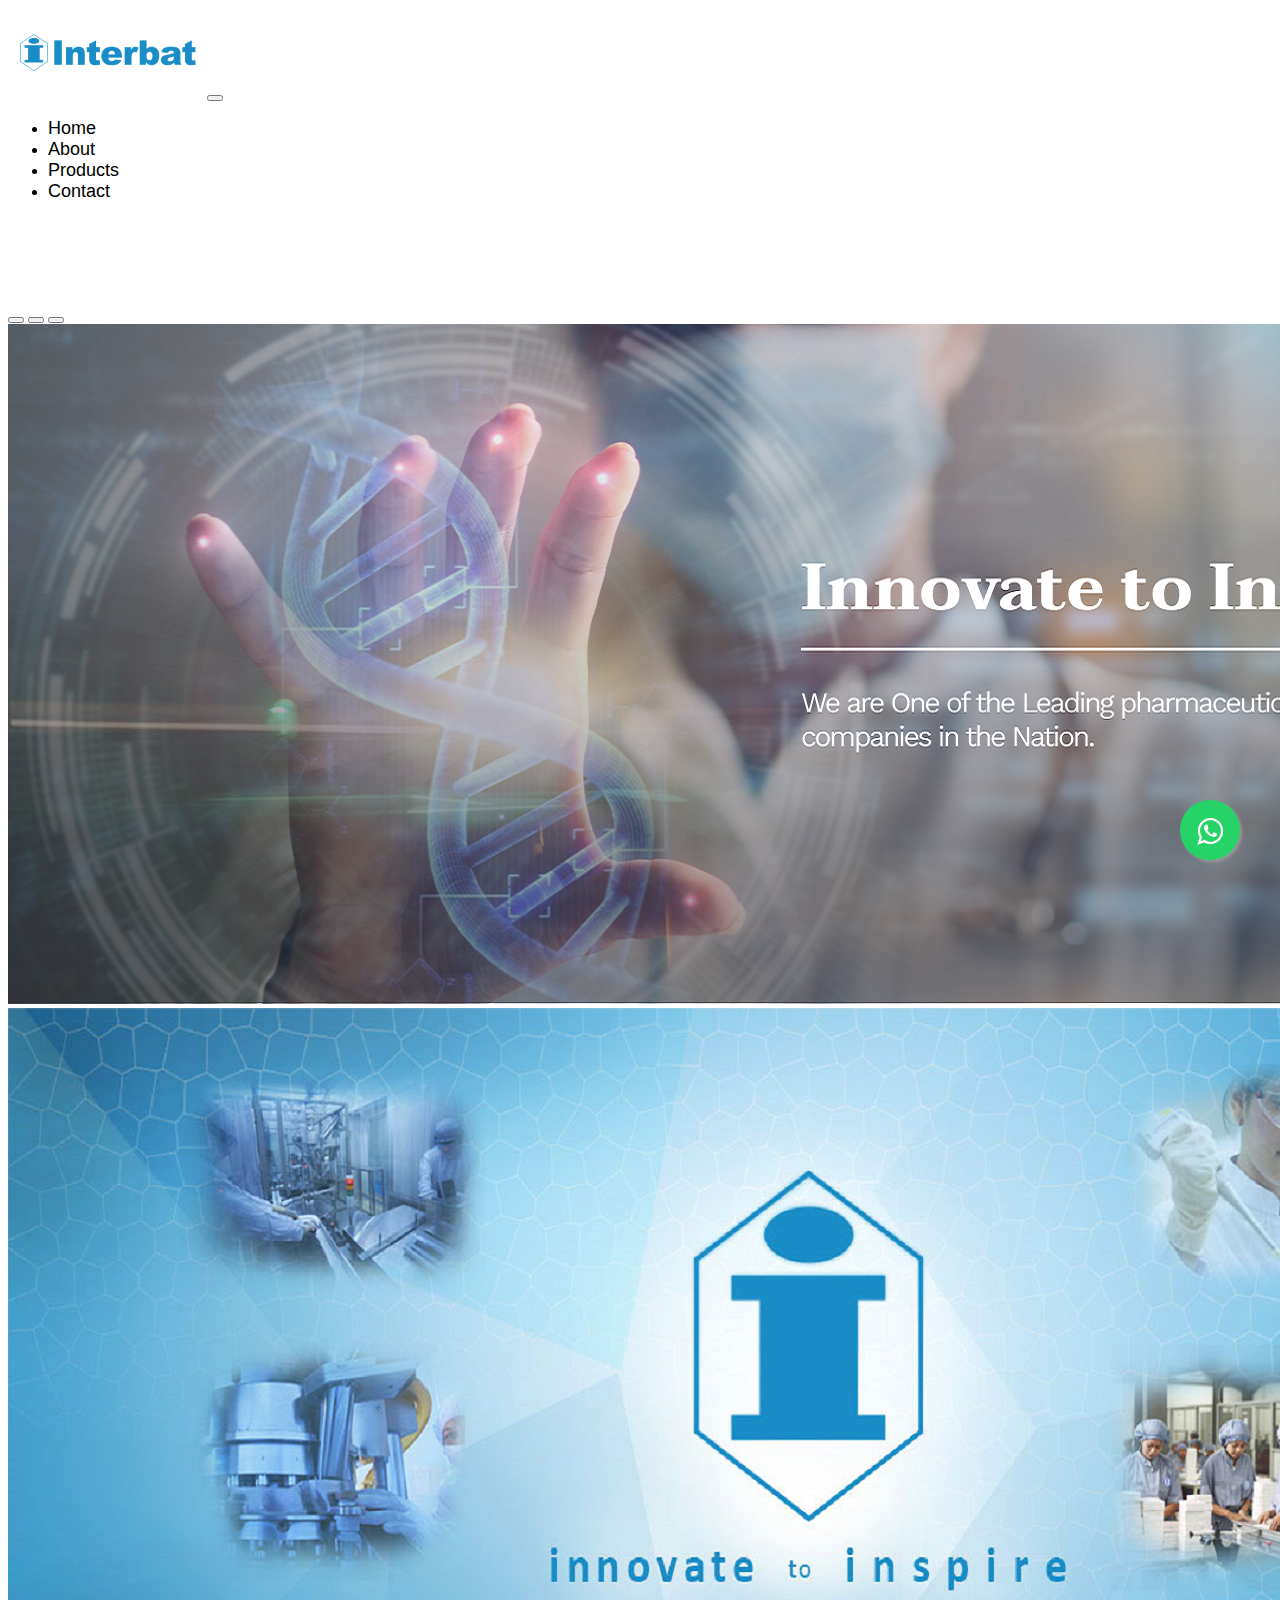
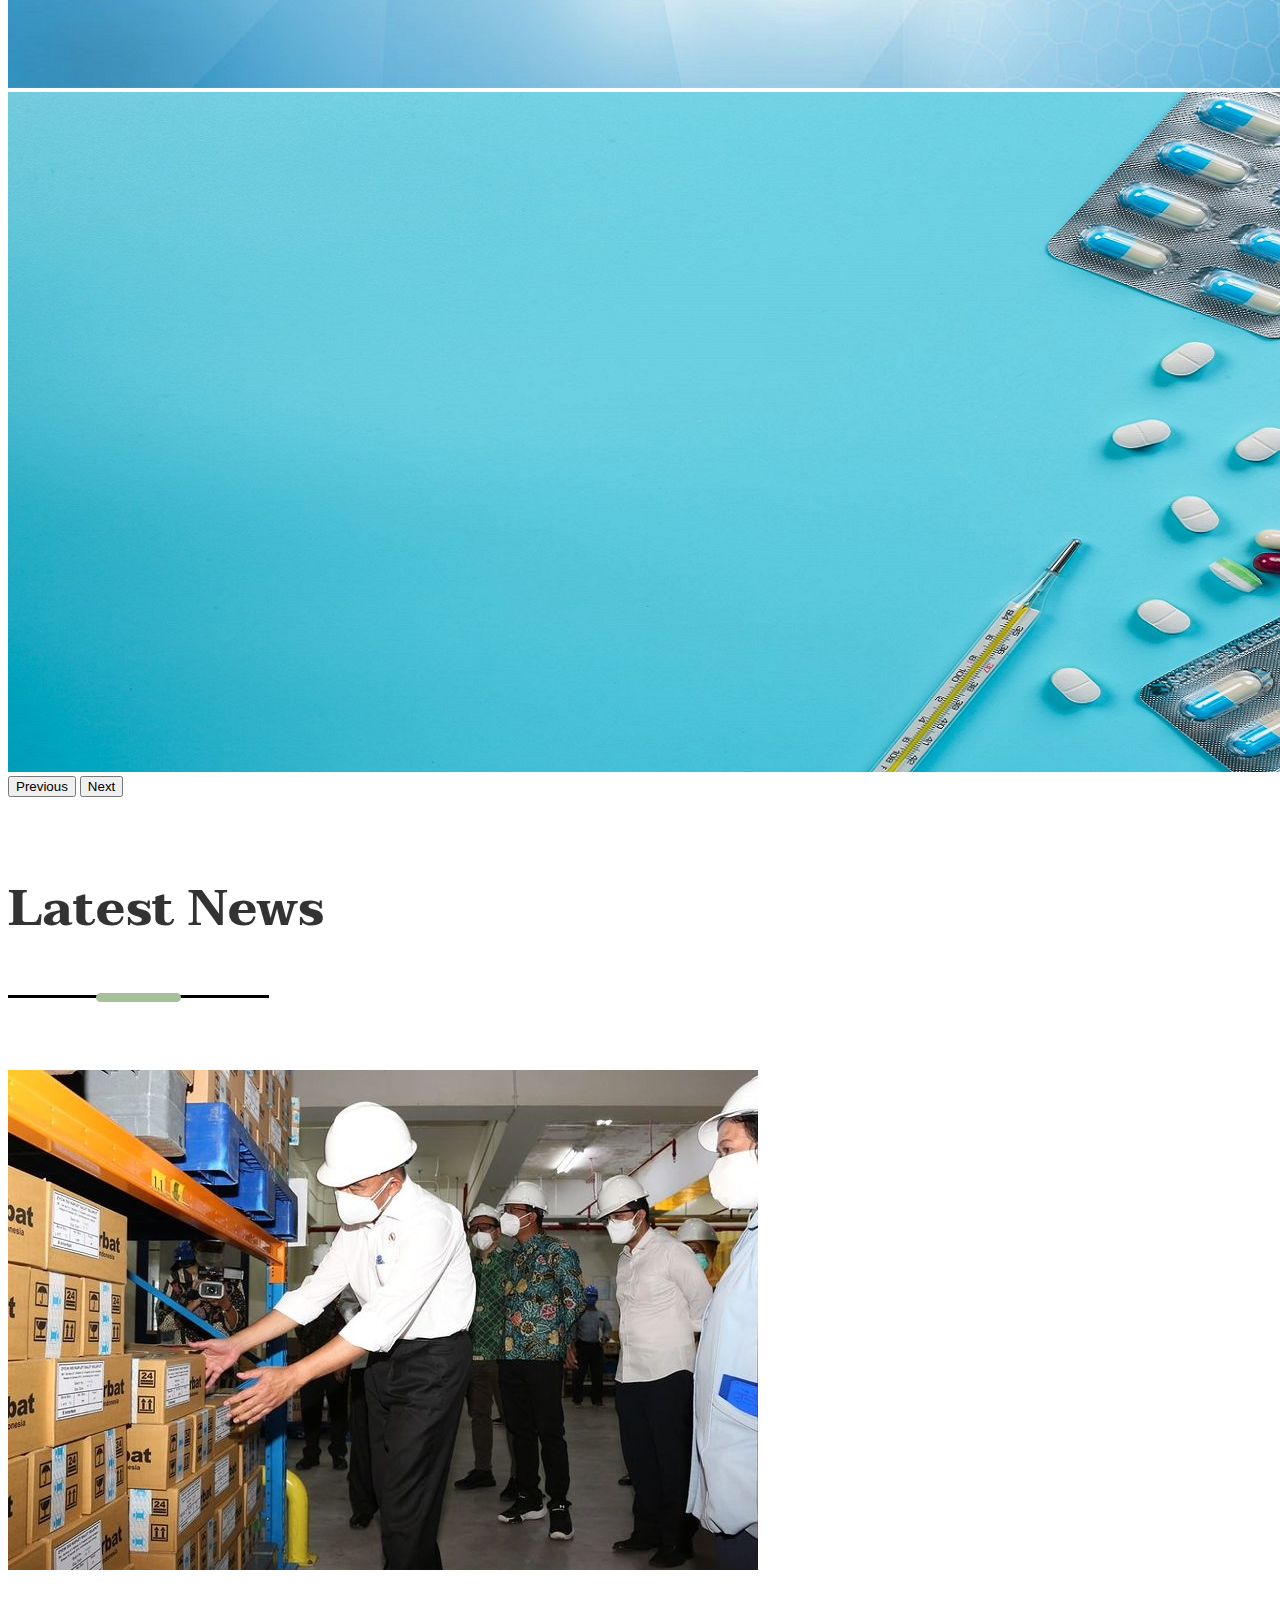
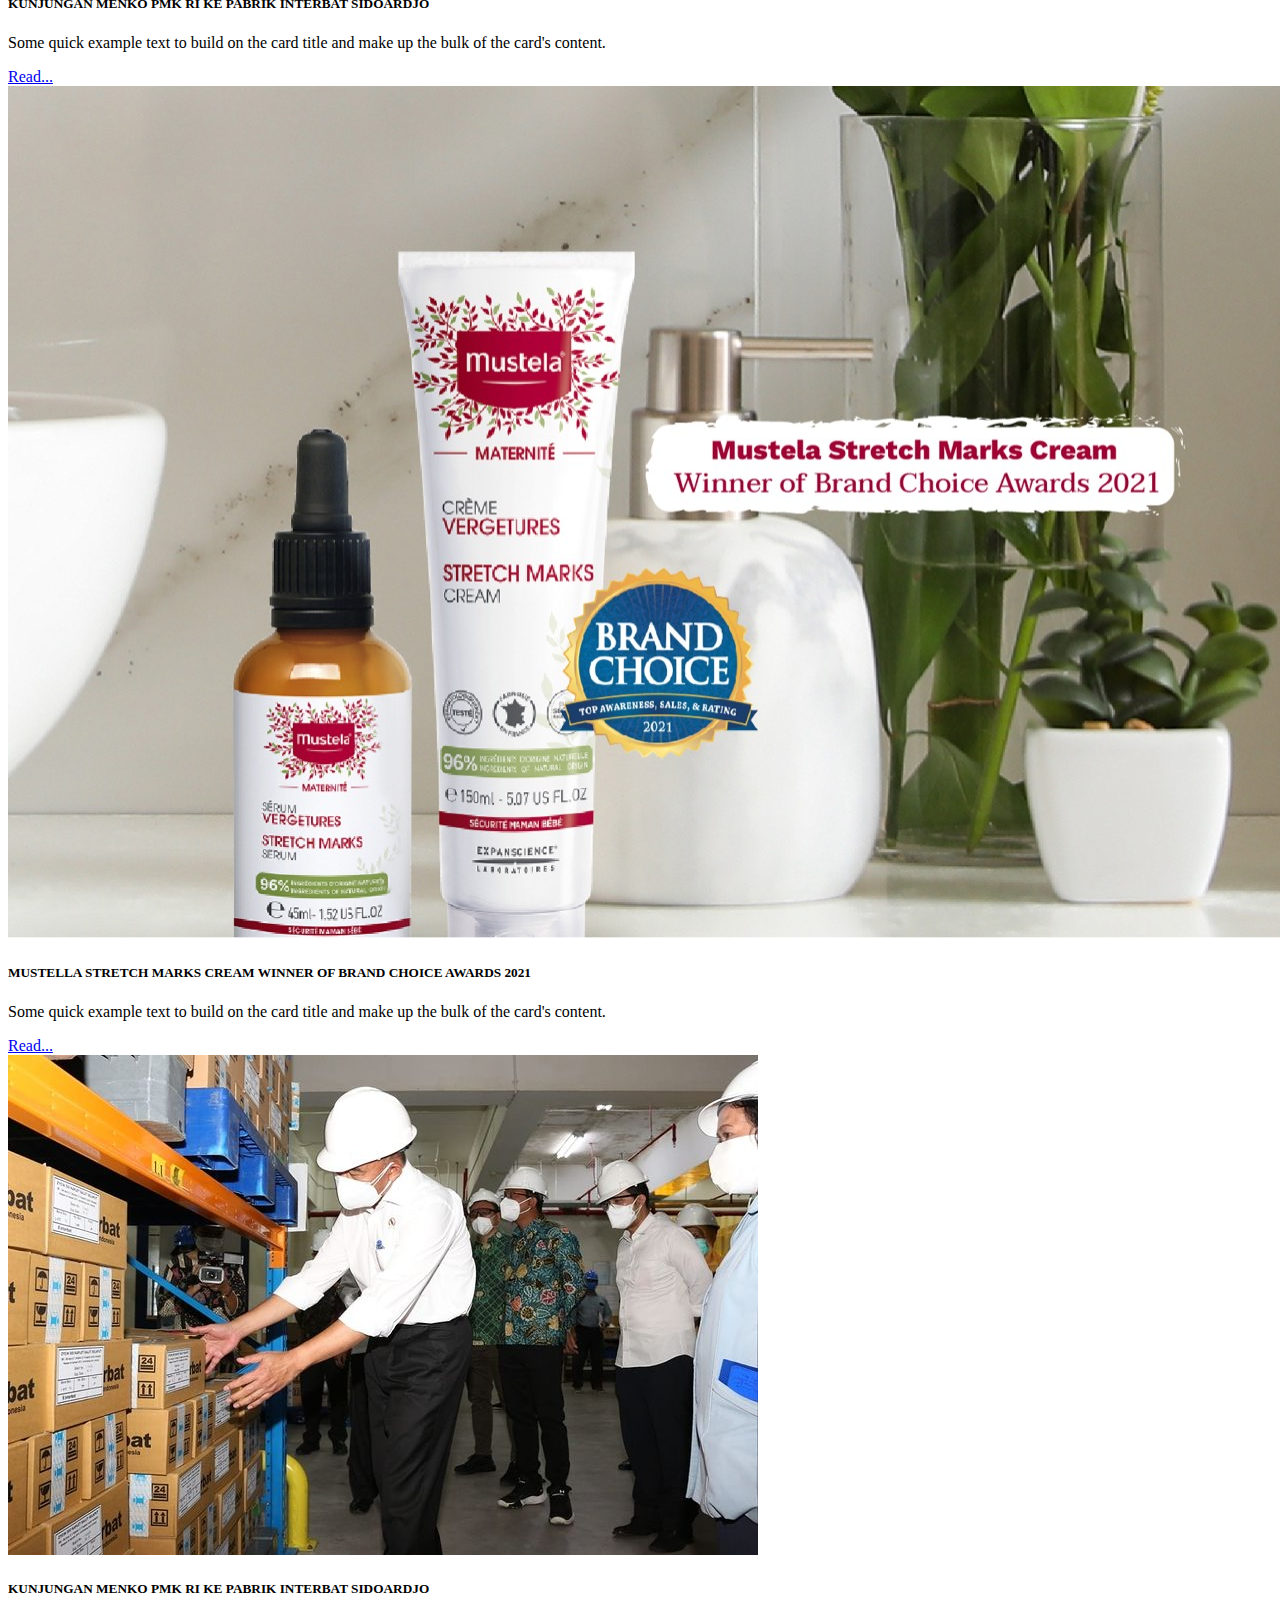
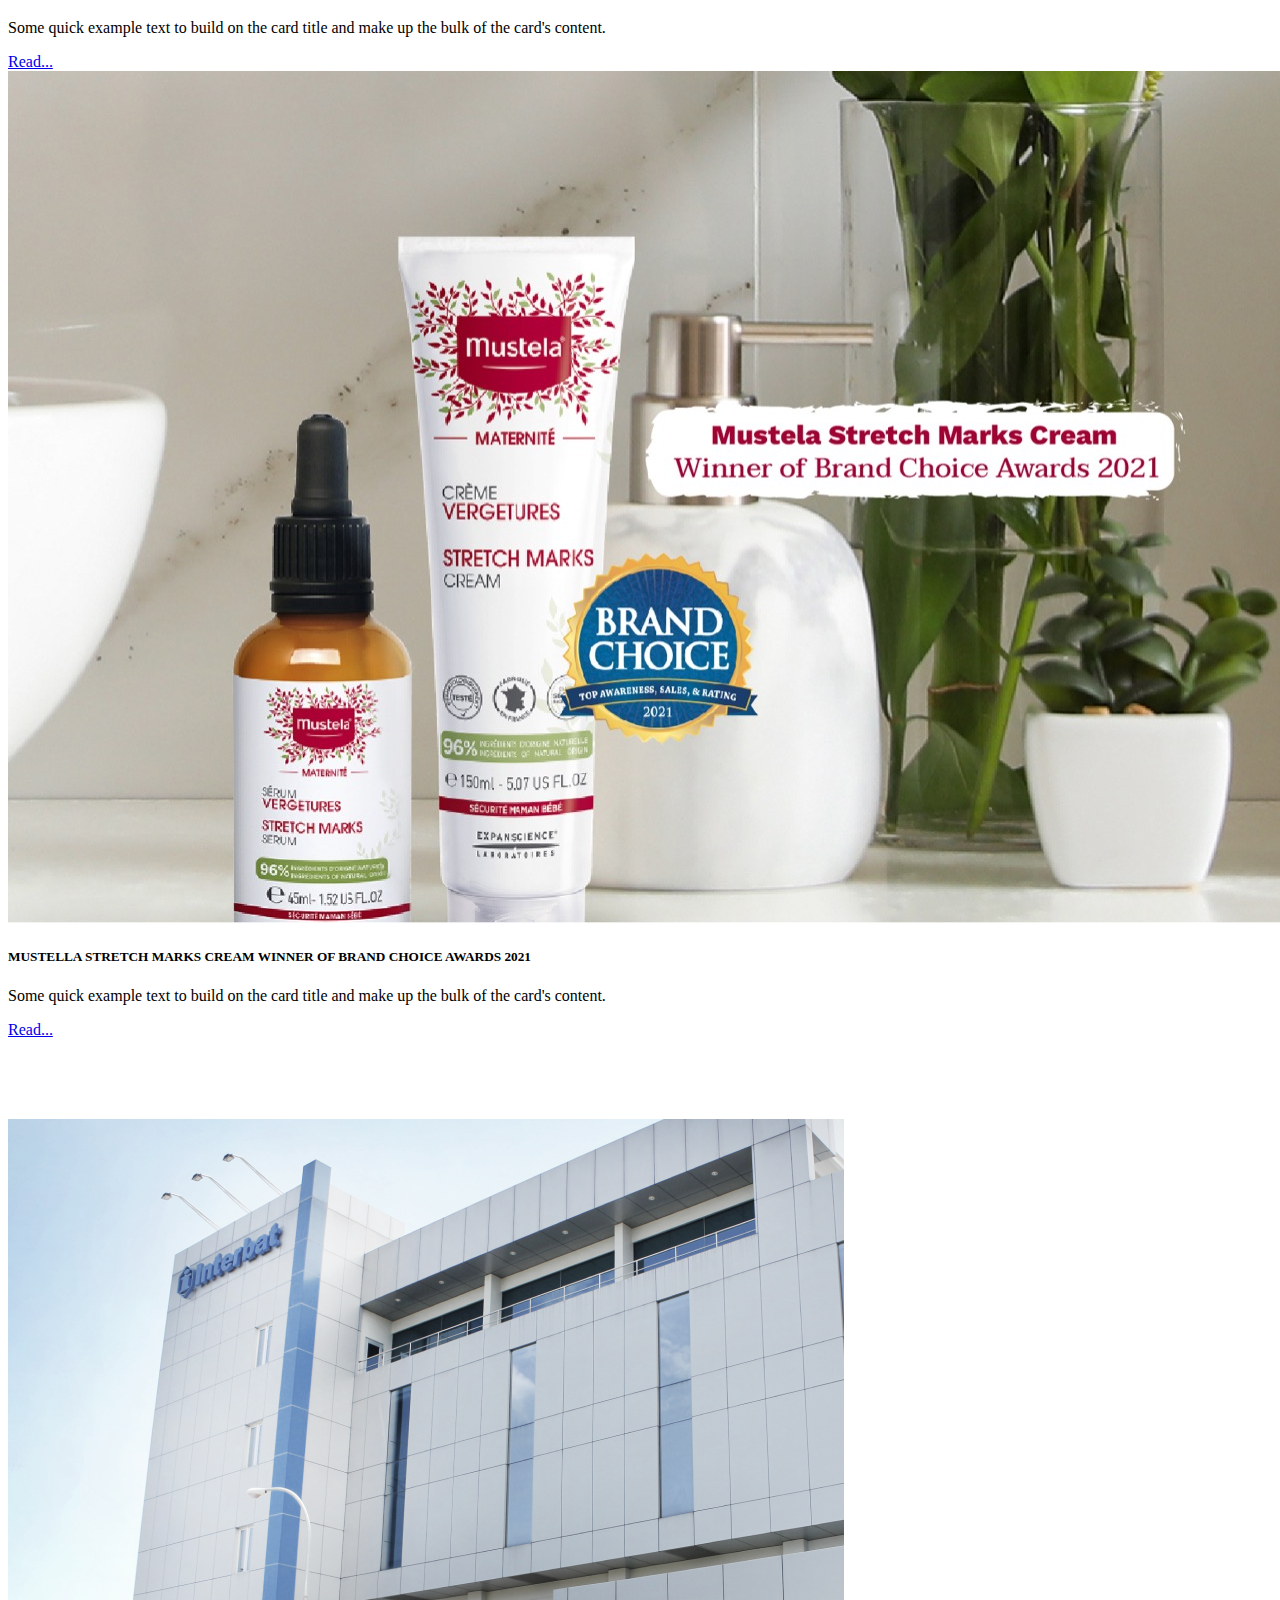
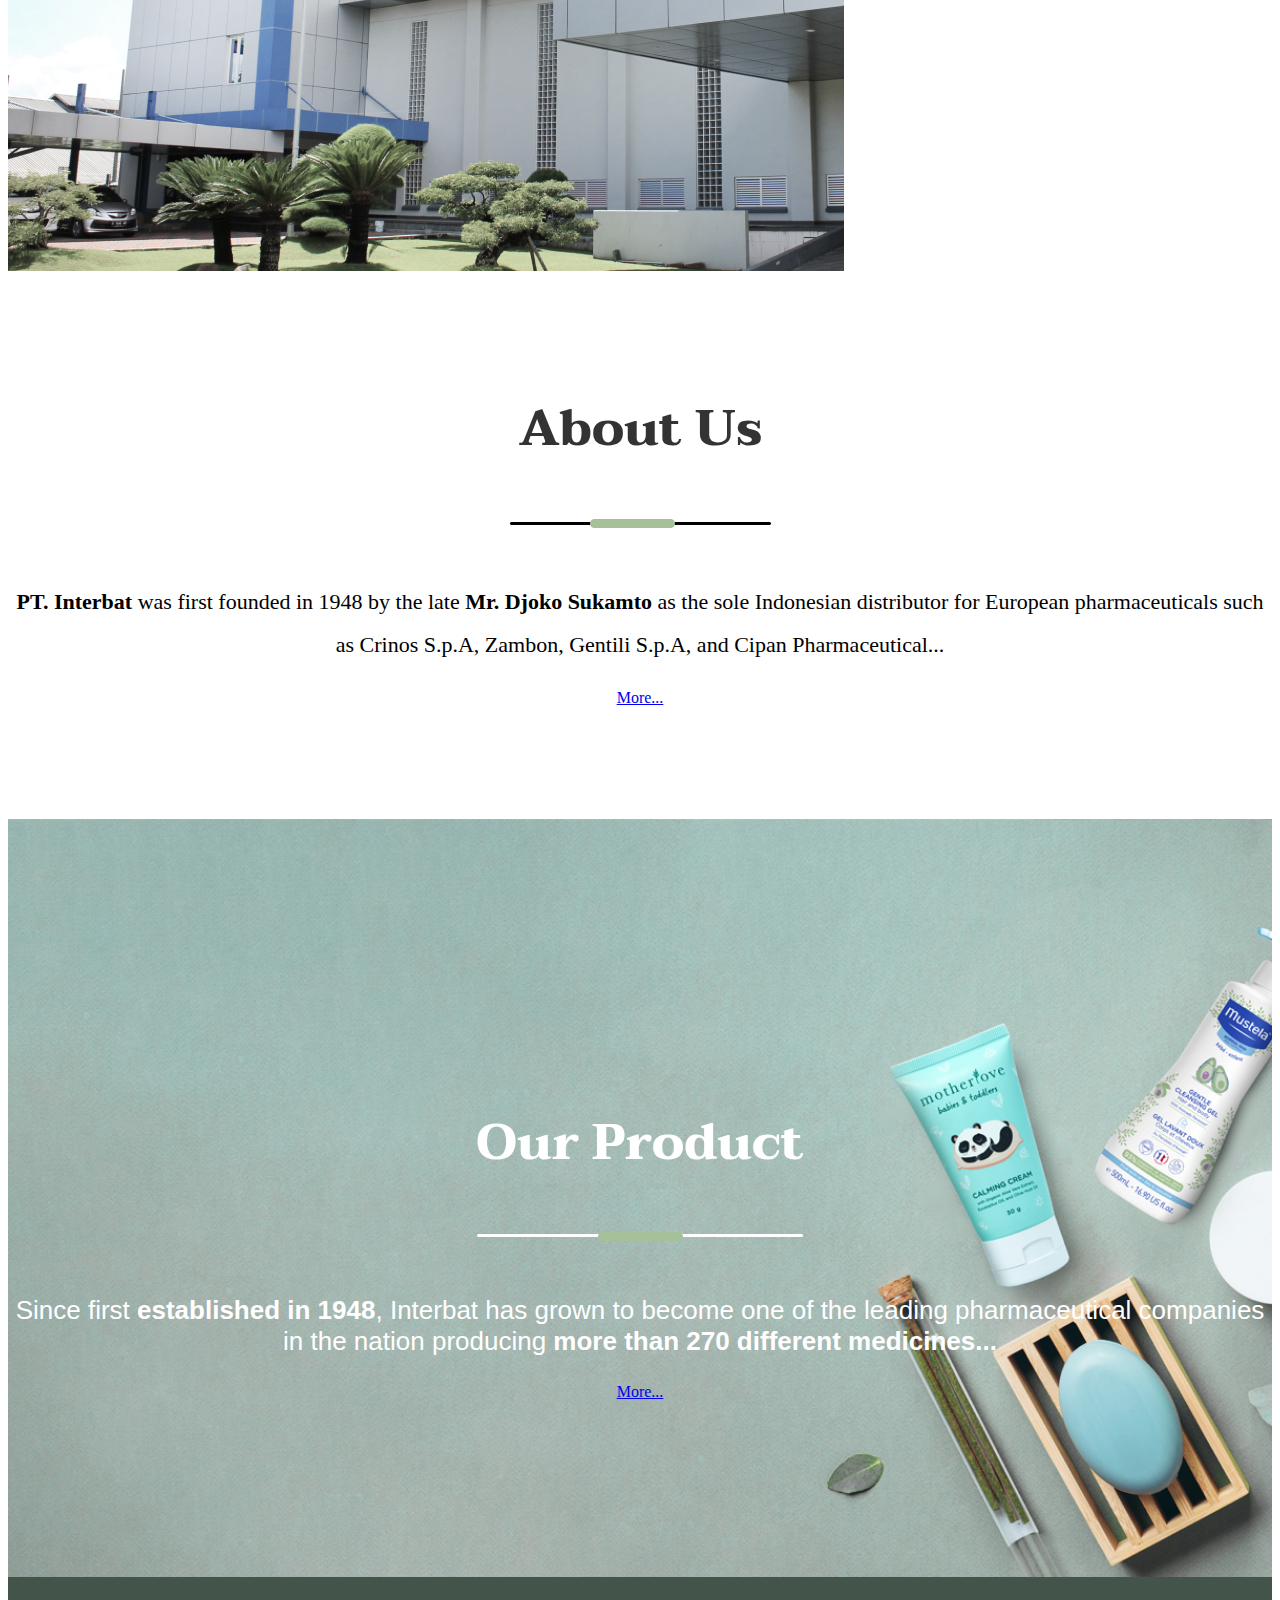
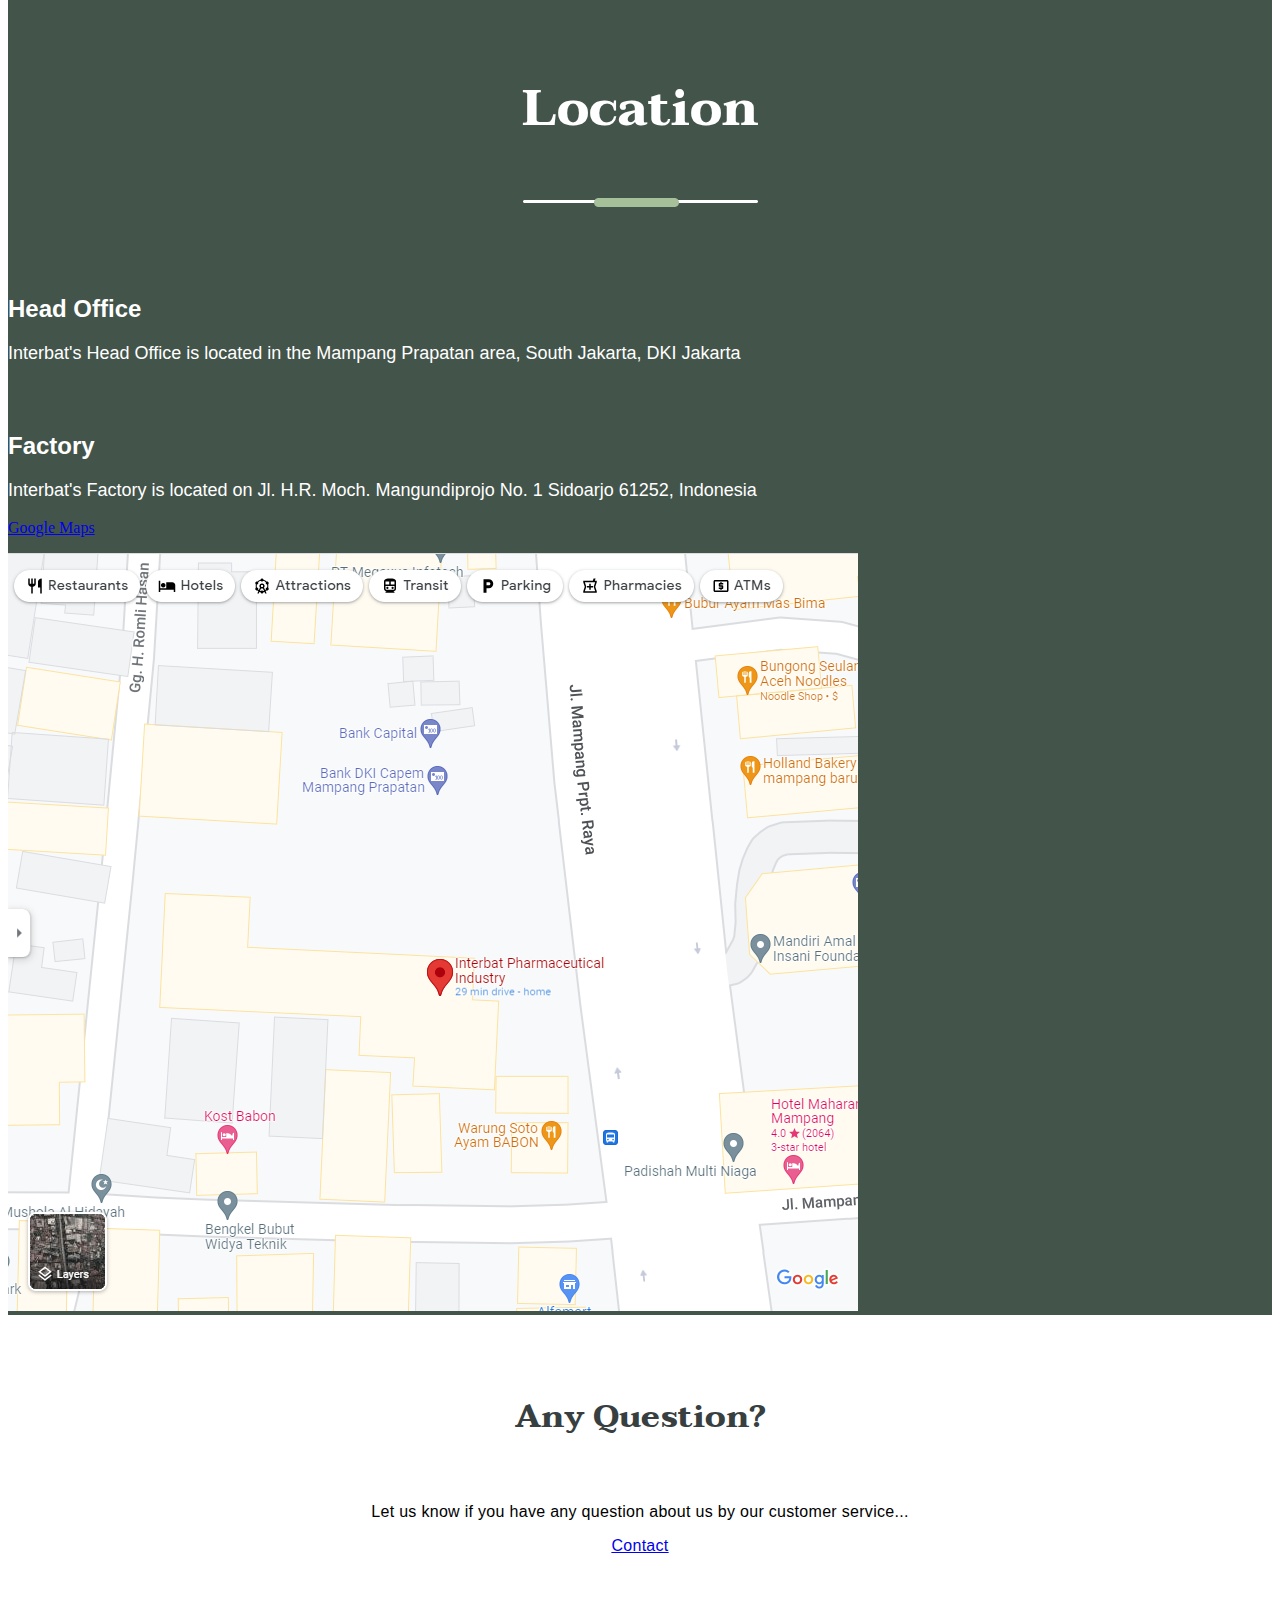
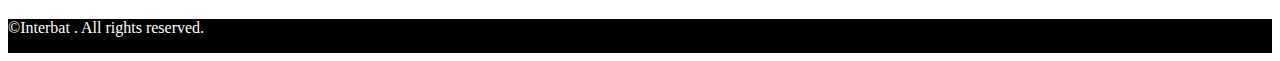
==== commit 0f8a8203: "Update index.html (12 Juli 2022)" ====
--- a/index.html
+++ b/index.html
@@ -8,6 +8,7 @@
     <!-- Bootstrap CSS -->
     <link href="https://cdn.jsdelivr.net/npm/bootstrap@5.0.2/dist/css/bootstrap.min.css" rel="stylesheet" integrity="sha384-EVSTQN3/azprG1Anm3QDgpJLIm9Nao0Yz1ztcQTwFspd3yD65VohhpuuCOmLASjC" crossorigin="anonymous">
     <link rel="stylesheet" href="css/styles.css">
+    <link rel="stylesheet" href="https://cdnjs.cloudflare.com/ajax/libs/font-awesome/4.7.0/css/font-awesome.min.css">
 
     <title>Home</title>
   </head>
@@ -40,7 +41,7 @@
     <!-- akhir navbar -->
 
     <!-- carousel -->
-    <section class="carousel-home" id="section-home" style="padding-top: 5.5rem;">
+    <section class="site-home" id="section-home" style="padding-top: 5.5rem;">
       <div id="carouselExampleCaptions" class="carousel slide" data-bs-ride="carousel" >
         <div class="carousel-indicators">
           <button type="button" data-bs-target="#carouselExampleCaptions" data-bs-slide-to="0" class="active" aria-current="true" aria-label="Slide 1"></button>
@@ -49,13 +50,13 @@
         </div>
         <div class="carousel-inner" >
           <div class="carousel-item active">
-            <img src="images/home_resize3.png" class="d-block w-100"   alt="...">
+            <img src="images/home_resize3.png" class="d-block w-100"   alt="home 1">
           </div>
           <div class="carousel-item">
-            <img src="images/home2_resize2.png" class="d-block w-100" alt="...">
+            <img src="images/home2_resize2.png" class="d-block w-100" alt="home 2">
           </div> 
           <div class="carousel-item" >
-            <img src="images/contact_resize3.png" class="d-block w-100" alt="...">
+            <img src="images/contact_resize3.png" class="d-block w-100" alt="home 3">
           </div>
         </div>
         <button class="carousel-control-prev" type="button" data-bs-target="#carouselExampleCaptions" data-bs-slide="prev">
@@ -71,11 +72,11 @@
     <!-- akhir carousel -->
 
     <!-- Latest News -->
-    <section class="news" id="section-news" style="padding-top: 2rem;">
+    <section class="site-news" id="section-news" style="padding-top: 2rem;">
       <div class="container">
         <div class="row text-center">
           <div class="col">
-            <h2 style="font-family: Taviraj; font-weight: 700; font-size: 50px; color: rgba(0, 0, 0, 0.8); line-height: 76px; font-style: normal;">Latest News</h2>
+            <h2>Latest News</h2>
             <img src="images/line_news.png" alt="line_news">            
           </div>
         </div>
@@ -83,7 +84,7 @@
         <div class="row" style="padding-top: 4rem;">
           <div class="col-md-3 mb-3">
             <div class="card">
-              <img src="images/News.png" class="card-img-top" alt="...">
+              <img src="images/News.png" class="card-img-top" alt="News 1">
               <div class="card-body">
                 <h5 class="card-title">KUNJUNGAN MENKO PMK RI KE PABRIK INTERBAT SIDOARDJO</h5>
                 <p class="card-text">Some quick example text to build on the card title and make up the bulk of the card's content.</p>
@@ -93,7 +94,7 @@
           </div>
           <div class="col-md-3 mb-3">
             <div class="card">
-              <img src="images/News3.png" class="card-img-top" alt="...">
+              <img src="images/News3.png" class="card-img-top" alt="News 2">
               <div class="card-body">
                 <h5 class="card-title">MUSTELLA STRETCH MARKS CREAM WINNER OF BRAND CHOICE AWARDS 2021</h5>
                 <p class="card-text">Some quick example text to build on the card title and make up the bulk of the card's content.</p>
@@ -103,7 +104,7 @@
           </div>
           <div class="col-md-3 mb-3">
             <div class="card">
-              <img src="images/News.png" class="card-img-top" alt="...">
+              <img src="images/News.png" class="card-img-top" alt="News 3">
               <div class="card-body">
                 <h5 class="card-title">KUNJUNGAN MENKO PMK RI KE PABRIK INTERBAT SIDOARDJO</h5>
                 <p class="card-text">Some quick example text to build on the card title and make up the bulk of the card's content.</p>
@@ -113,7 +114,7 @@
           </div>
           <div class="col-md-3 mb-3">
             <div class="card">
-              <img src="images/News3.png" class="card-img-top" alt="...">
+              <img src="images/News3.png" class="card-img-top" alt="News 4">
               <div class="card-body">
                 <h5 class="card-title">MUSTELLA STRETCH MARKS CREAM WINNER OF BRAND CHOICE AWARDS 2021</h5>
                 <p class="card-text">Some quick example text to build on the card title and make up the bulk of the card's content.</p>
@@ -125,59 +126,83 @@
       </div>
     </section>
     <!-- Akhir Latest News -->
-<<<<<<< HEAD
-
-    <section class="site-about" id="section-about" style="padding-top: 5rem;  ">
+
+    <section class="site-about" id="section-about" style="padding-top: 5rem;">
       <div class="row g-0">
-        <div class="col-sm-6 d-none d-sm-block col-md-6">
+        <div class="col-sm-6 col-md-6">
           <img src="images/about2.png" alt="About" class="img-fluid">
         </div>
-        <div class="col-sm-1"></div>
-        <div class="col-sm-4 col-md-4" style="text-align: center; margin-top: 6rem; margin-bottom: 6rem">
-            <h2 style="font-family: Taviraj; font-weight: 700; font-size: 50px; line-height: 85px; font-style: normal; text-align: center; color: rgba(0, 0, 0, 0.8);">About Us</h2>
+        <div class="col-md-1"></div>
+        <div class="col-sm-4 col-md-4" style="text-align: center; margin-top: 7rem; margin-bottom: 7rem">
+            <h2>About Us</h2>
             <img src="images/line-about.png" alt="line-about" class="img-fluid">
-            <p style="font-size: 22px; margin-top: 3rem; font-style: normal; line-height: 198.5%;">
+            <p class="isi-about">
               <b>PT. Interbat</b> was first founded in 1948 by the late 
               <b>Mr. Djoko Sukamto</b> as the sole Indonesian 
               distributor for European pharmaceuticals such as 
               Crinos S.p.A, Zambon, Gentili S.p.A, and 
               Cipan Pharmaceutical... </p>
-            <p style="font-size: 18px; font-style: normal;"></p>
-            <p style="font-size: 18px; font-style: normal;"></p>
-            <p style="font-size: 18px; font-style: normal;"></p>
-            <p style="font-size: 18px; font-style: normal;"></p>
             <p><a href="about.html" class="btn btn-primary btn-lg">More...</a></p>
         </div>
       </div>
     </section>
 
-        <section class="site-section-products" id="section-products" style="background-image: url(images/products.png); background-size: cover;
-                    background-repeat: no-repeat; padding-top: 15rem; padding-bottom: 10rem;">
+    <section class="site-product" id="section-products">
+      <div class="container">
+        <div class="row">
+          <div class="col-md-6" style="text-align: center;">
+            <h2>Our Product</h2>
+            <img src="images/line-Product.png" alt="line-about" class="img-fluid">
+            <p class="isi-product">Since first <b>established in 1948</b>, Interbat has grown to become one of the leading pharmaceutical companies in the nation producing <b>more than 270 different medicines...</b></p>
+            <p><a href="product.html" class="btn btn-primary btn-lg">More...</a></p>
+          </div>
+          <div class="col-md-6" data-animate-effect="fadeInRight"></div>
+        </div>
+      </div>
+    </section>
+
+    <section class="site-location" id="section-location" style="padding-top: 3rem;">
       <div class="container">
         <div class="row">
           <div class="col-md-5 site-animate mb-5">
-            <div class="title">
-              <h1 class="site-primary-title display-4" style="font-family: Taviraj; text-align: center;">Our Product</h1>
-              <div class="hr">
-                <hr class="hr1" />
-                <hr class="hr2" />
-              </div>
-            </div>
-              <p style="text-align: center; margin-top: 50px; font-size: 24px;">Since first established in 1948, Interbat has grown to become one of the leading pharmaceutical companies in the nation producing more than 270 different medicines...</p>
-              <p style="text-align: center;"><a href="product.html" class="btn btn-primary btn-lg">More...</a></p>
+            <div class="title" style="text-align: center;">
+              <h2 class="judul-location" >Location</h2>
+              <img src="images/line-location.png" alt="location" class="img-fluid">
+            </div>
+              <h2 class="judul-office" style="padding-top: 4rem;">Head Office</h2>
+              <p class="isi-office" style="text-align: left;">Interbat's Head Office is located in the Mampang Prapatan area, South Jakarta, DKI Jakarta</p>
+              <h2 class="judul-office" style="padding-top: 3rem;">Factory</h2>
+              <p class="isi-office" style="text-align: left;">Interbat's Factory is located on Jl. H.R. Moch. Mangundiprojo No. 1 Sidoarjo 61252, Indonesia </p>
+              <p style="text-align: left;"><a href="https://www.google.com/maps/place/Interbat+Pharmaceutical+Industry/@-6.245175,106.826185,19z/data=!4m5!3m4!1s0x2e69f3da60ffa07f:0xdc6e495a70740d39!8m2!3d-6.2452719!4d106.8255983" target="_blank" class="btn btn-primary btn-lg">Google Maps</a></p>
           </div>
           <div class="col-md-1">
           </div>
-          <div class="col-md-6 site-animate img" data-animate-effect="fadeInRight">
-          </div>
-        </div>
-      </div>
-    </section>
+          <div class="col-md-6 mb-5 d-none d-sm-block" style="margin-top: 3px;" data-animate-effect="fadeInRight">
+            <a href="https://www.google.com/maps/place/Interbat+Pharmaceutical+Industry/@-6.245175,106.826185,19z/data=!4m5!3m4!1s0x2e69f3da60ffa07f:0xdc6e495a70740d39!8m2!3d-6.2452719!4d106.8255983" target="_blank">
+              <img src="images/location.PNG" class="img-fluid">
+            </a>
+          </div>
+        </div>
+      </div>
+    </section>
+
+    <section class="site-contact" id="section-contact" style="padding: 3rem 3rem;">
+      <h2>Any Question?</h2>
+      <p style="padding-top: 2rem; text-align: center;">Let us know if you have any question about us
+        by our customer service...</p>
+      <p><a href="contact.html" class="btn btn-primary btn-lg">Contact</a></p>
+    </section>
+
+    <footer class="page-footer font-small pt-4 text-center" style="background-color: black;">    
+      <div class="footer-copyright text-center" style="padding-bottom: 1rem; color: white;">
+        ©Interbat . All rights reserved.
+      </div>
+    </footer>
     
-=======
->>>>>>> 48dac151f6f888f8ba224b1cbb4b2e09b877d561
-
-
+
+    <a href="https://wa.me/6285692726532?text=Hallo" class="float" target="_blank">
+      <i class="fa fa-whatsapp my-float" aria-hidden="true"></i>
+    </a>
     <!-- Optional JavaScript; choose one of the two! -->
 
     <!-- Option 1: Bootstrap Bundle with Popper -->
--- a/css/styles.css
+++ b/css/styles.css
@@ -28,5 +28,120 @@
   margin-right: 30px;
 }
 
+/* Site Latest News */
+.site-news h2{
+  font-family: 'Taviraj', serif;
+  font-weight: 700; 
+  font-size: 50px; 
+  color: rgba(0, 0, 0, 0.8); 
+  line-height: 76px; 
+  font-style: normal;
+}
 
-/* Tambahan coding (11-07-2022) */
+/* Site About */
+.site-about h2{
+  font-family: 'Taviraj', serif;
+  font-weight: 700; 
+  font-size: 50px; 
+  line-height: 85px; 
+  font-style: normal; 
+  text-align: center; 
+  color: rgba(0, 0, 0, 0.8);
+}
+
+.site-about .isi-about{
+  font-size: 22px; 
+  margin-top: 3rem; 
+  font-style: normal; 
+  line-height: 198.5%;
+}
+
+/* Site Product */
+.site-product{
+  background-image: url("../images/products.png"); 
+  background-size: cover;
+  background-repeat: no-repeat; 
+  padding-top: 15rem; 
+  padding-bottom: 10rem; 
+  color: white;
+}
+
+.site-product h2{
+  font-family: 'Taviraj', serif;
+  font-style: Bold;
+  font-weight: 700; 
+  font-size: 50px; 
+  line-height: 85px; 
+  text-align: center;
+}
+
+.site-product .isi-product{
+  
+  margin-top: 50px; 
+  font-size: 26px;
+  font-family: 'Work Sans', sans-serif;
+  font-style: Mixed;
+}
+
+/* Site Location */
+.site-location{
+  background-color: #43544A;
+  color: white;
+}
+
+.site-location .judul-location{
+  font-family: 'Taviraj', serif;
+  font-weight: Bold;
+  font-size: 50px; 
+  line-height: 85px; 
+}
+
+.site-location .judul-office{
+  font-family: 'Work Sans', sans-serif;
+  font-weight: Bold;
+  Font-size: 24px;
+}
+
+.site-location .isi-office{
+  font-family: 'Work Sans', sans-serif;
+  Font-size: 18px
+}
+
+/* Site Contact */
+.site-contact{
+  text-align: center;
+}
+
+.site-contact h2{
+  font-family: 'Taviraj', serif;
+  font-weight: Bold;
+  Font-size: 32px;
+  color: #373F41;
+}
+
+.site-contact p{
+  font-family: 'Work Sans', sans-serif;
+  letter-spacing: 0.3px;
+  Font-size: 16px;
+  vertical-align: Top;
+}
+
+/* Whatsapp icon */
+.float{
+	position:fixed;
+	width:60px;
+	height:60px;
+	bottom:40px;
+	right:40px;
+	background-color:#25d366;
+	color:#FFF;
+	border-radius:50px;
+	text-align:center;
+  font-size:30px;
+	box-shadow: 2px 2px 3px #999;
+  z-index:100;
+}
+
+.my-float{
+	margin-top:16px;
+}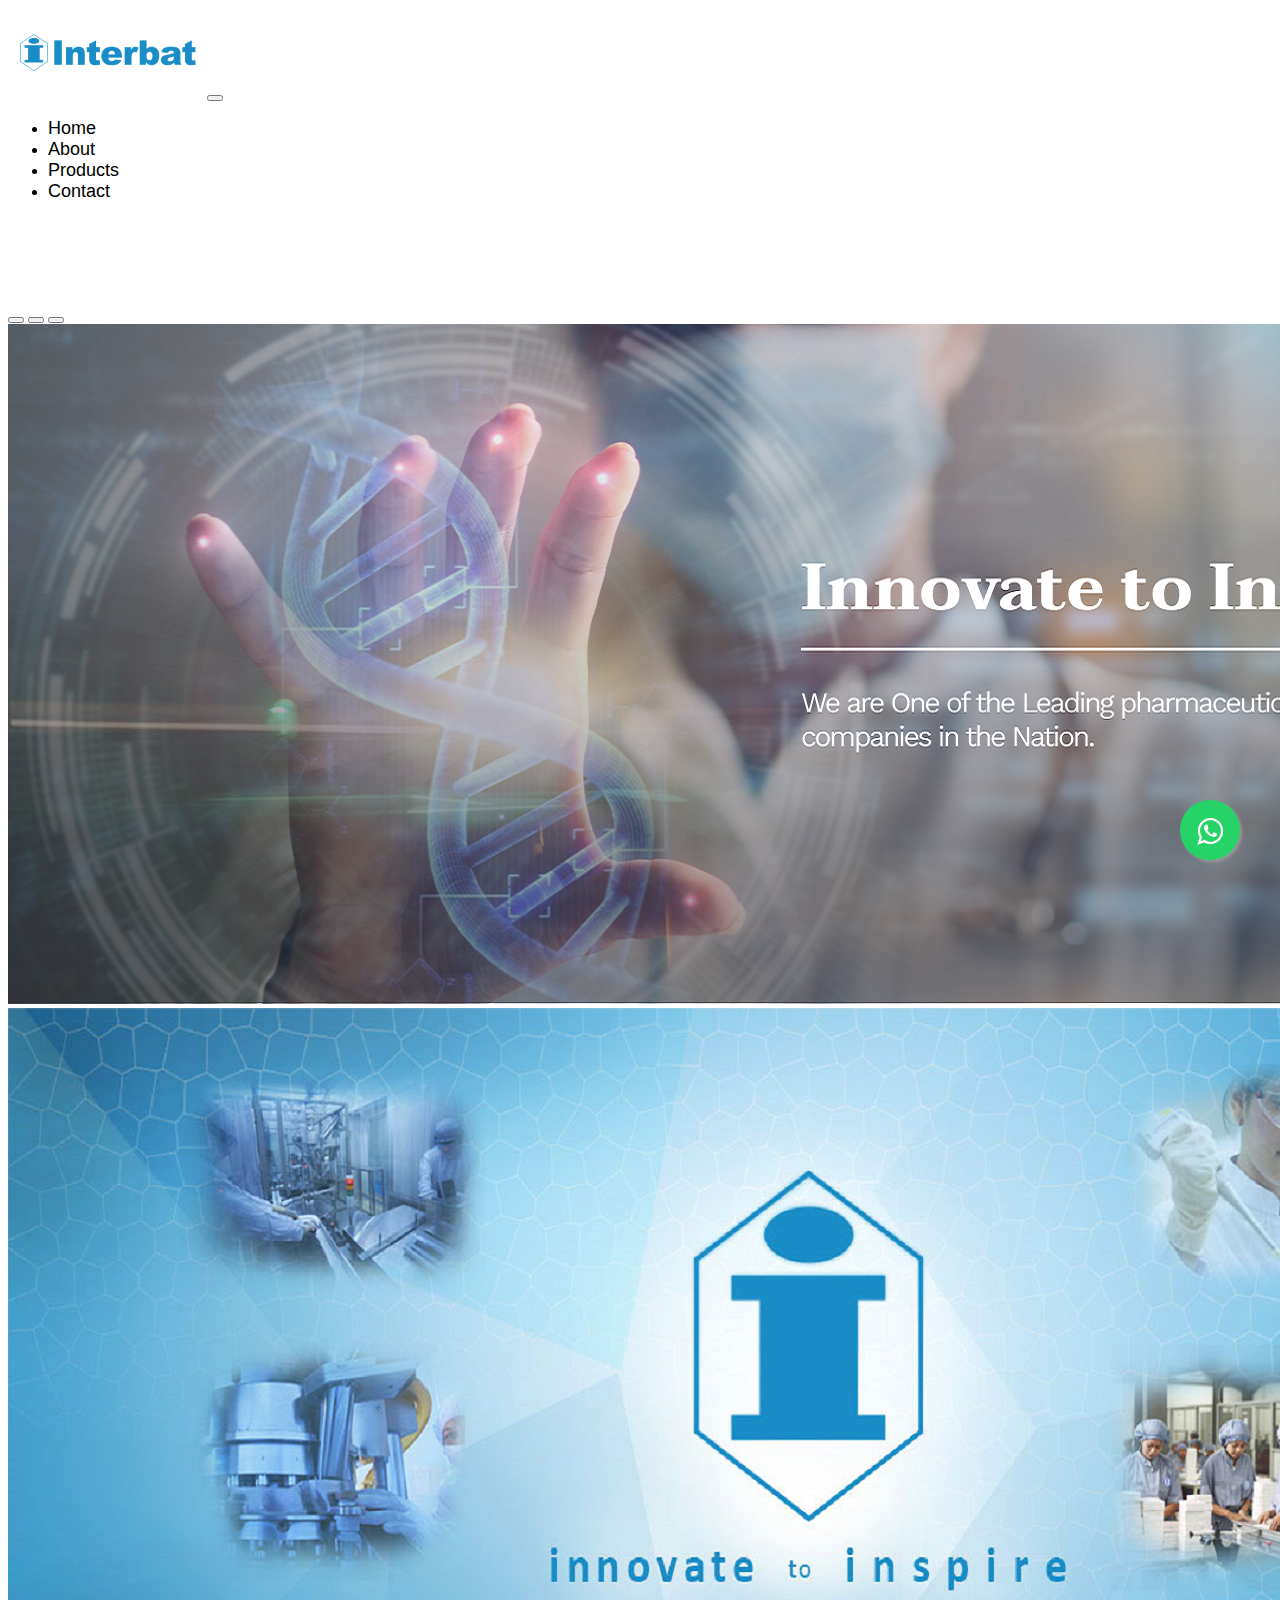
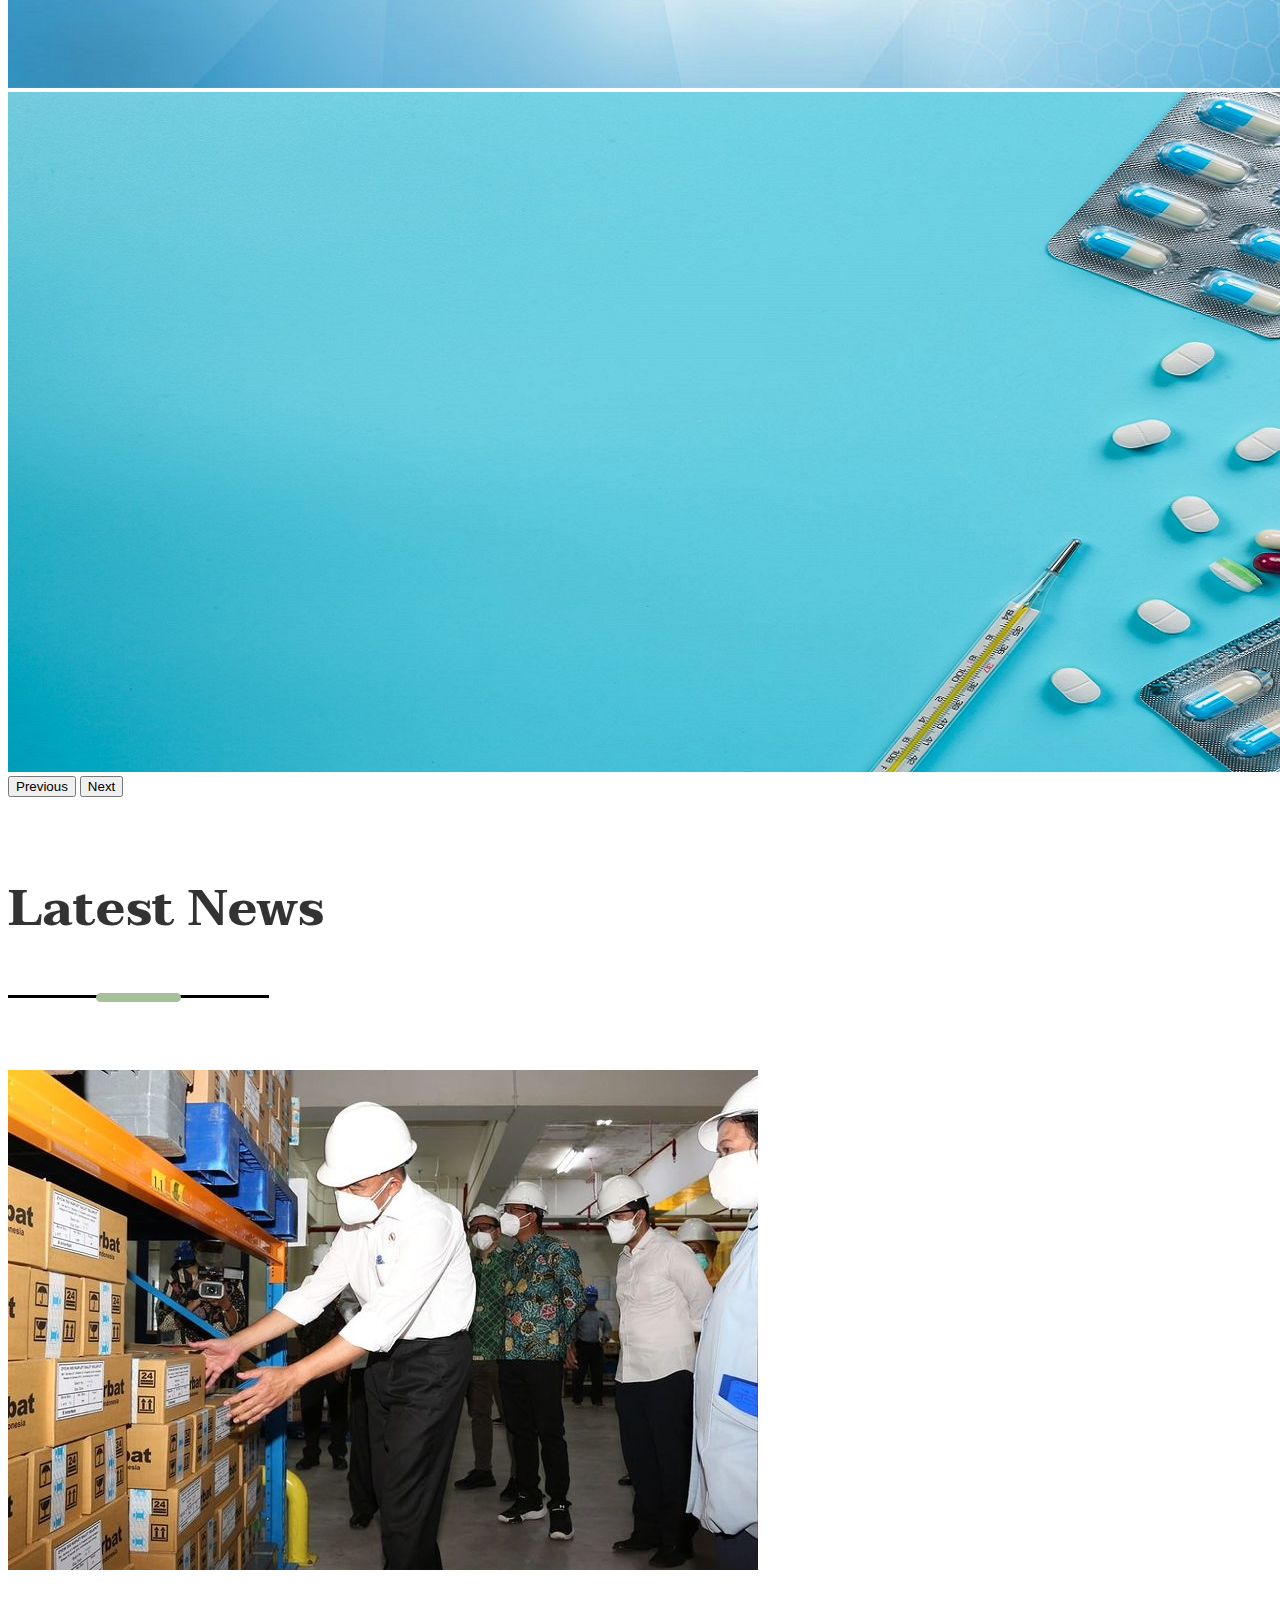
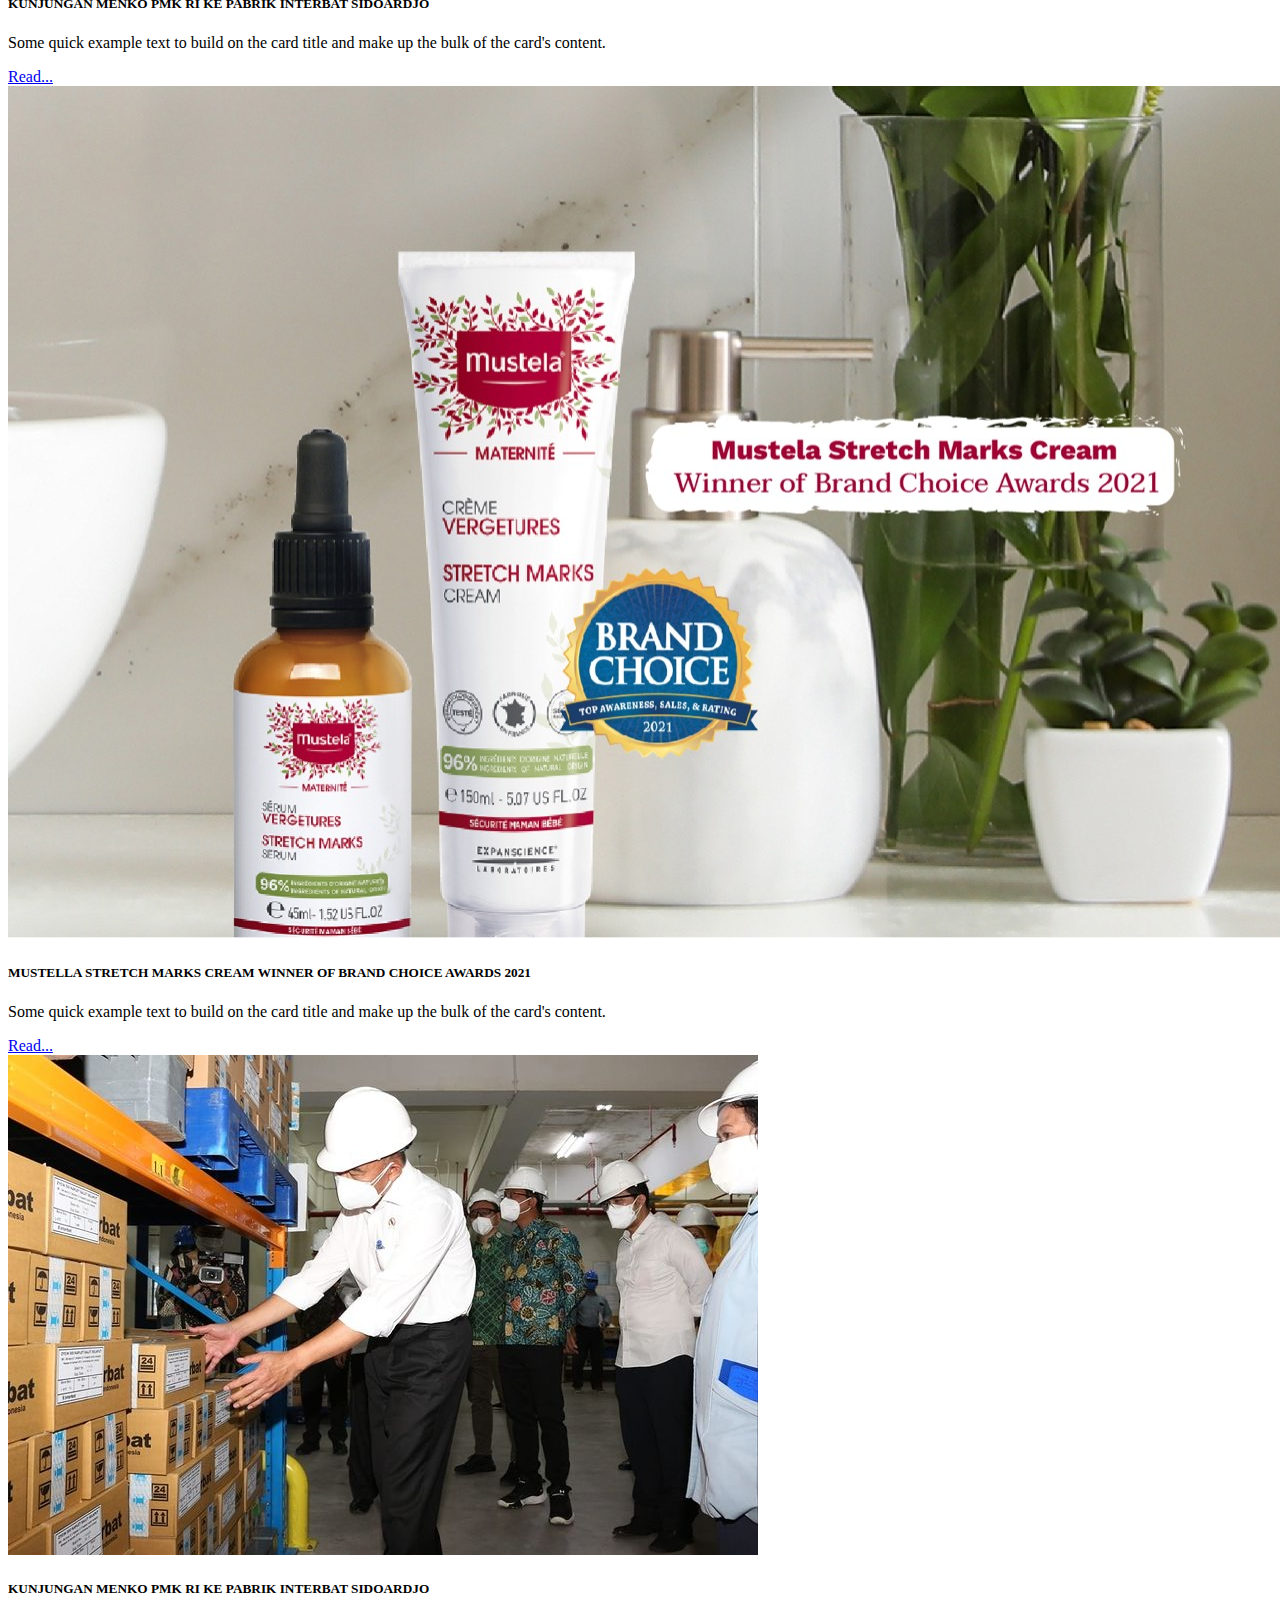
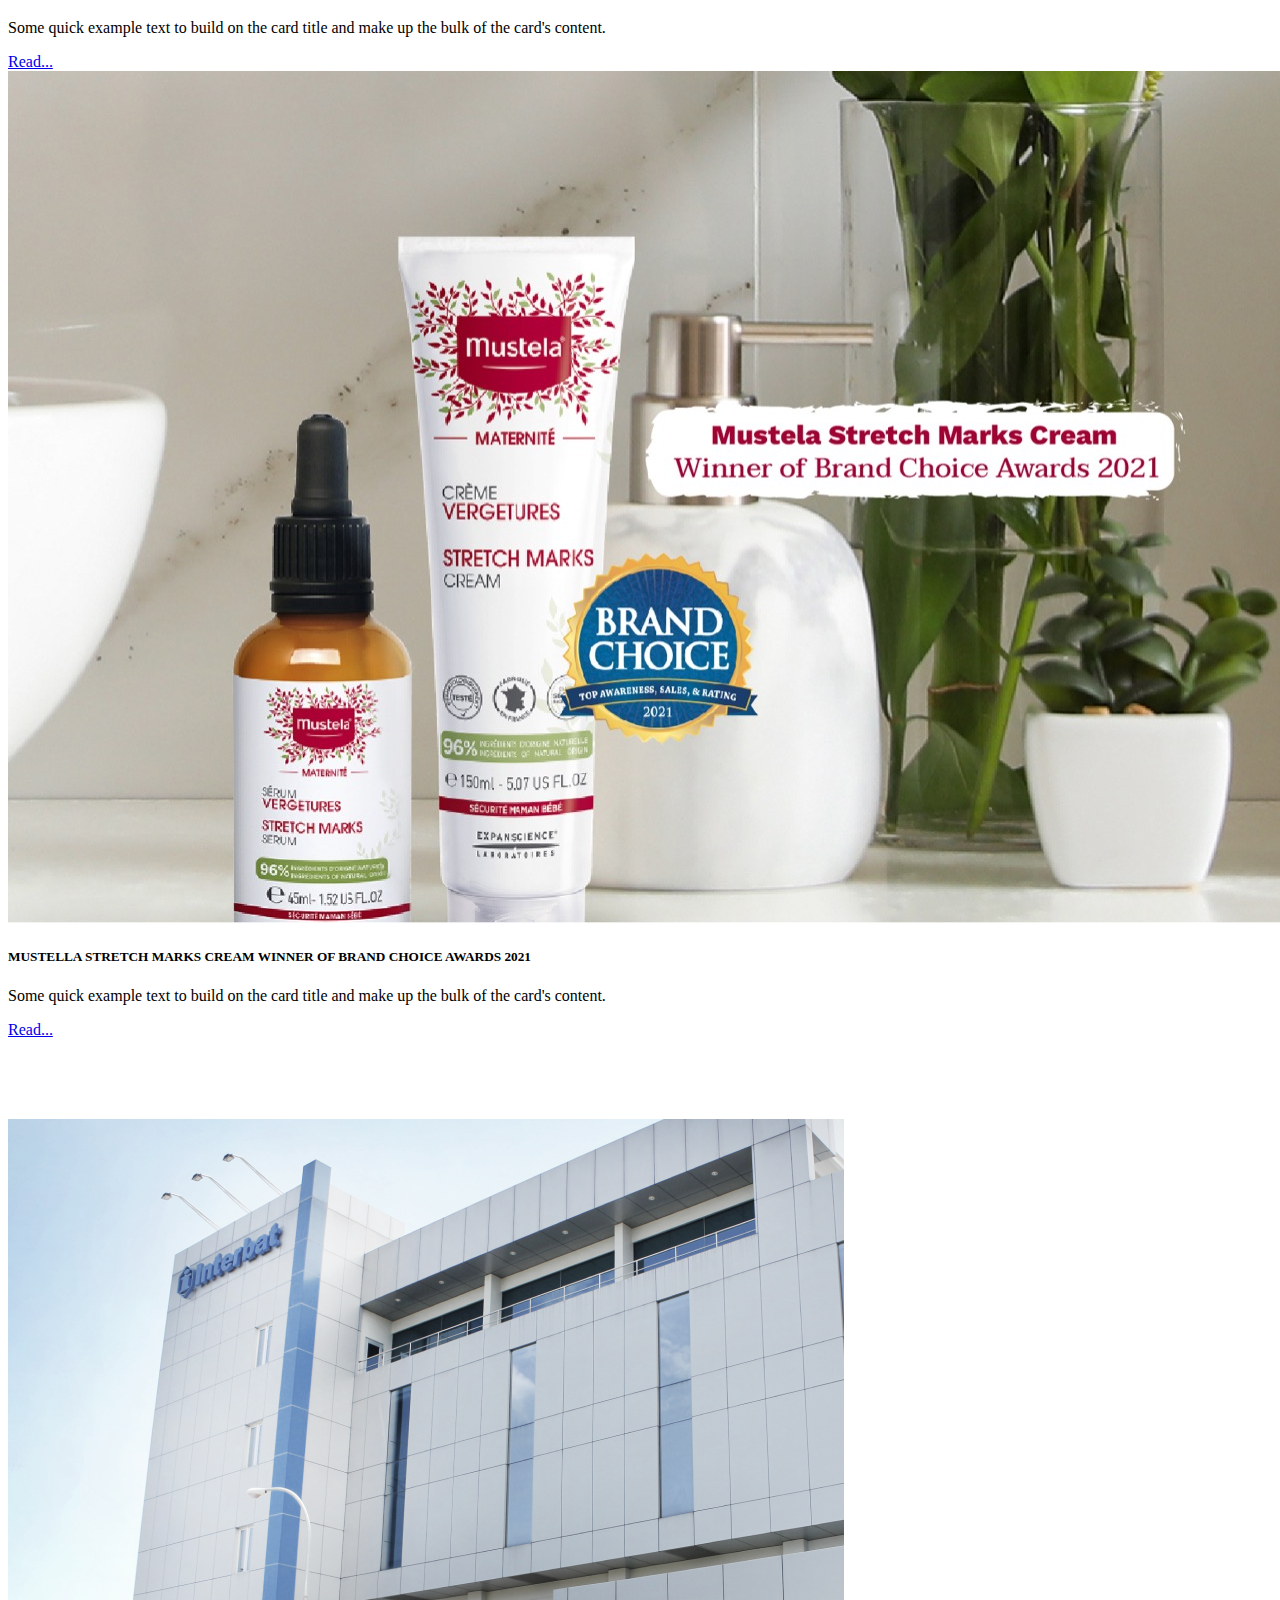
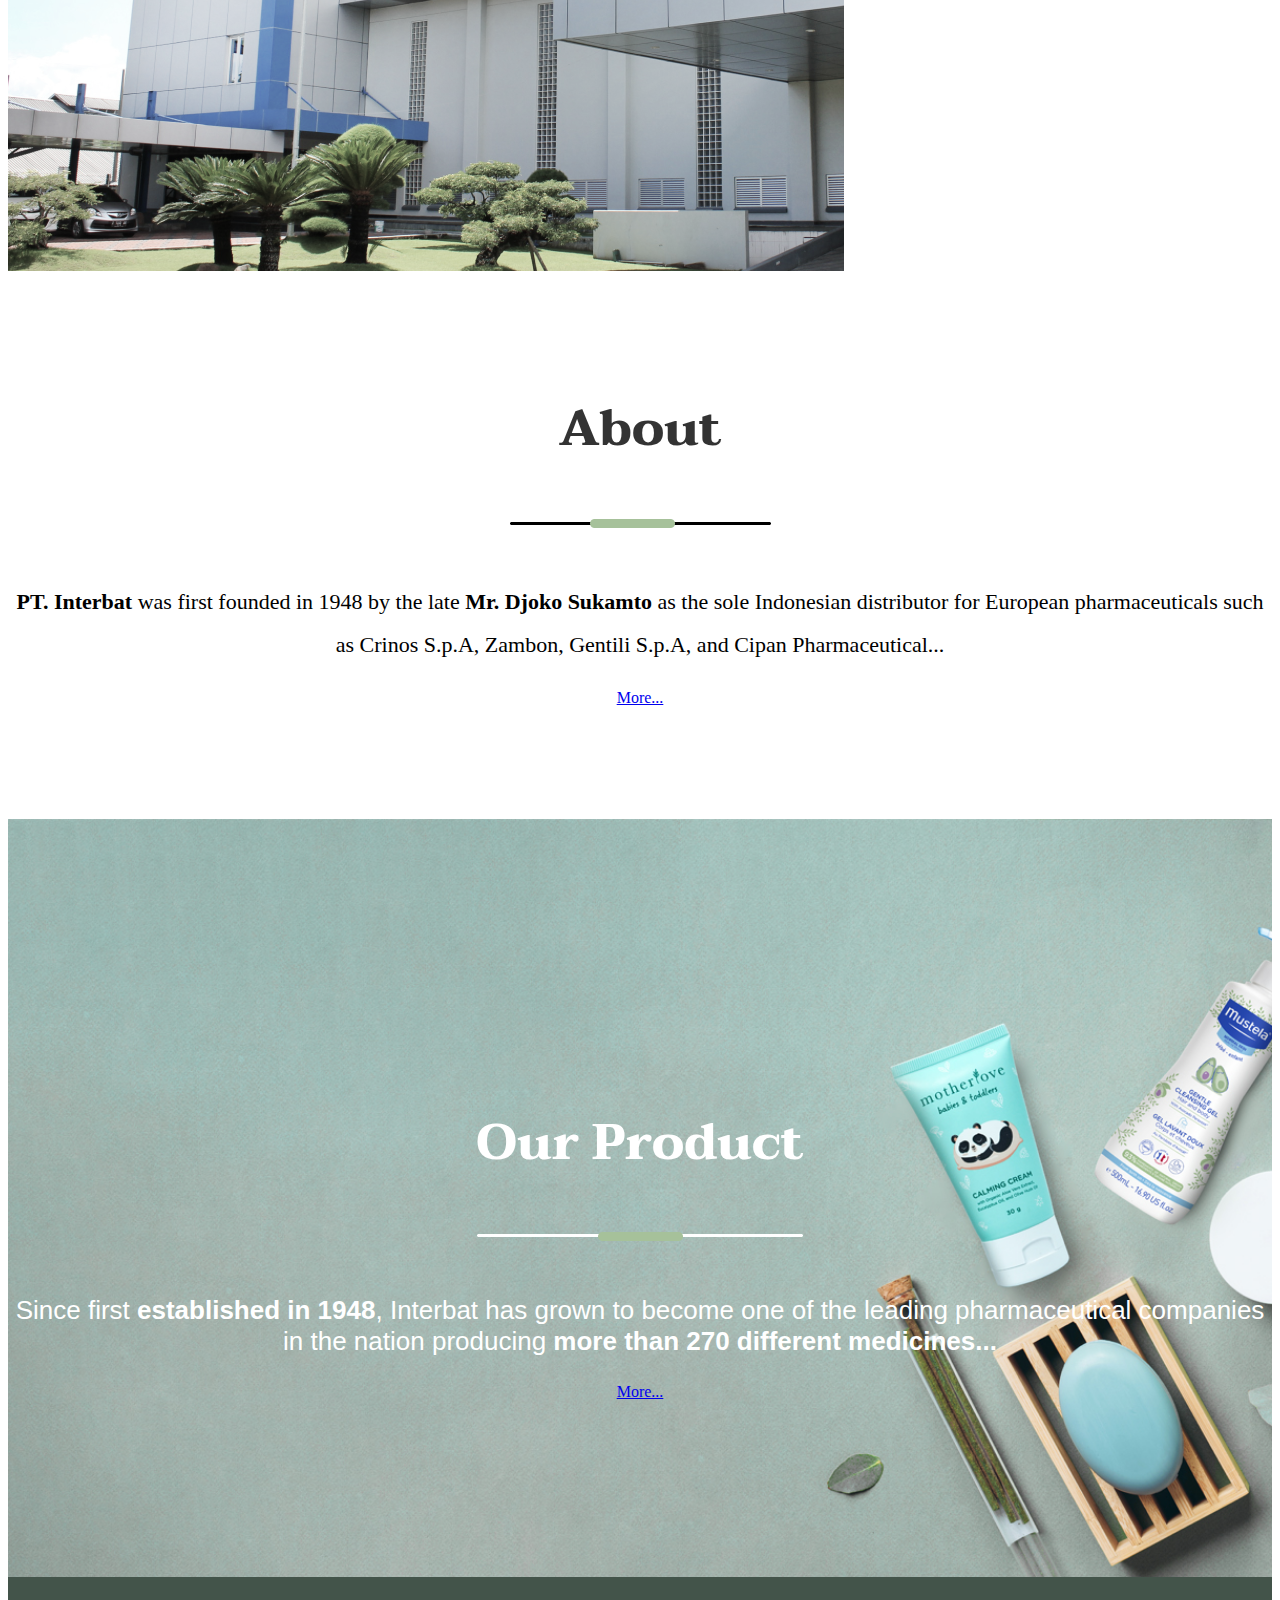
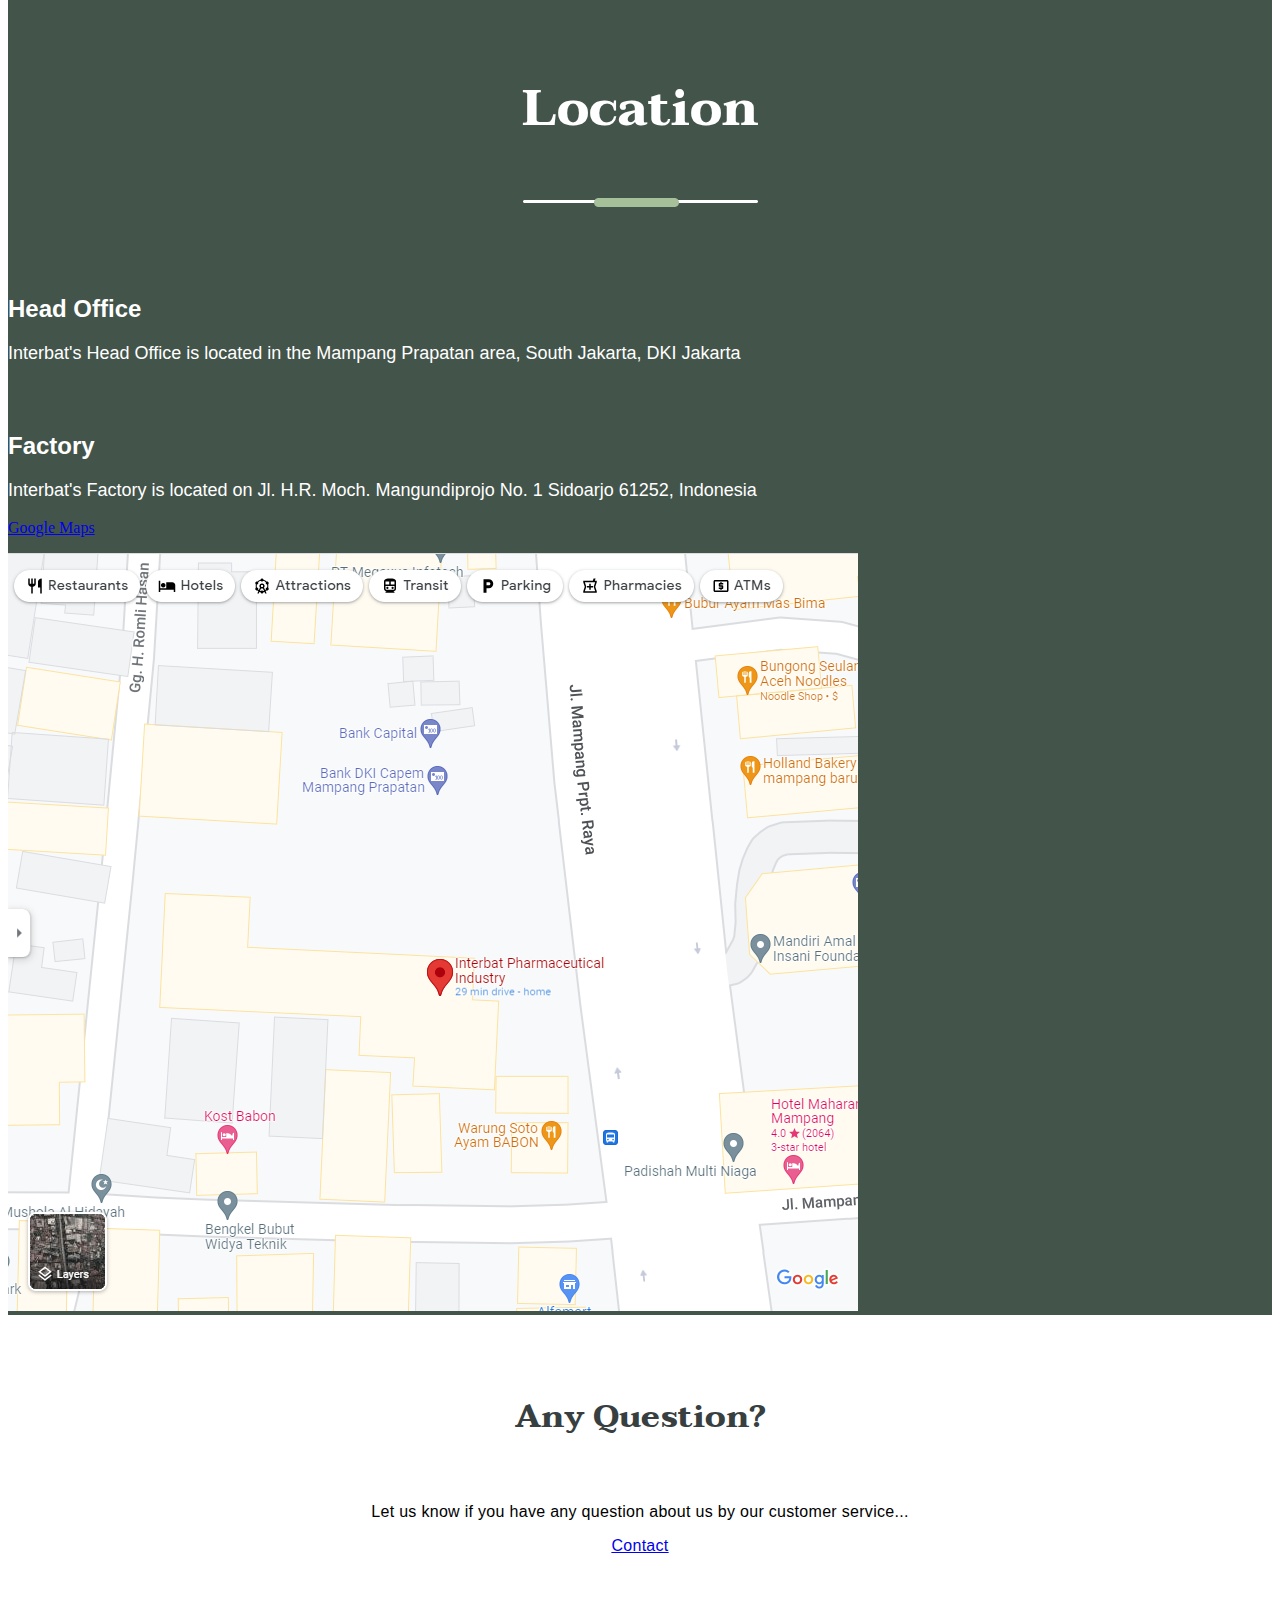
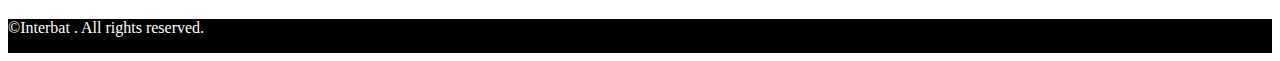
==== commit 1ab88447: "update halaman about" ====
--- a/index.html
+++ b/index.html
@@ -134,7 +134,7 @@
         </div>
         <div class="col-md-1"></div>
         <div class="col-sm-4 col-md-4" style="text-align: center; margin-top: 7rem; margin-bottom: 7rem">
-            <h2>About Us</h2>
+            <h2>About</h2>
             <img src="images/line-about.png" alt="line-about" class="img-fluid">
             <p class="isi-about">
               <b>PT. Interbat</b> was first founded in 1948 by the late 
--- a/css/styles.css
+++ b/css/styles.css
@@ -144,4 +144,15 @@
 
 .my-float{
 	margin-top:16px;
+}
+
+/* Site Goals */
+.site-commisioner h3{
+  font-family: 'Taviraj', serif;
+  font-weight: 700; 
+  font-size: 50px; 
+  line-height: 85px; 
+  font-style: normal; 
+  text-align: center; 
+  color: rgba(0, 0, 0, 0.8);
 }